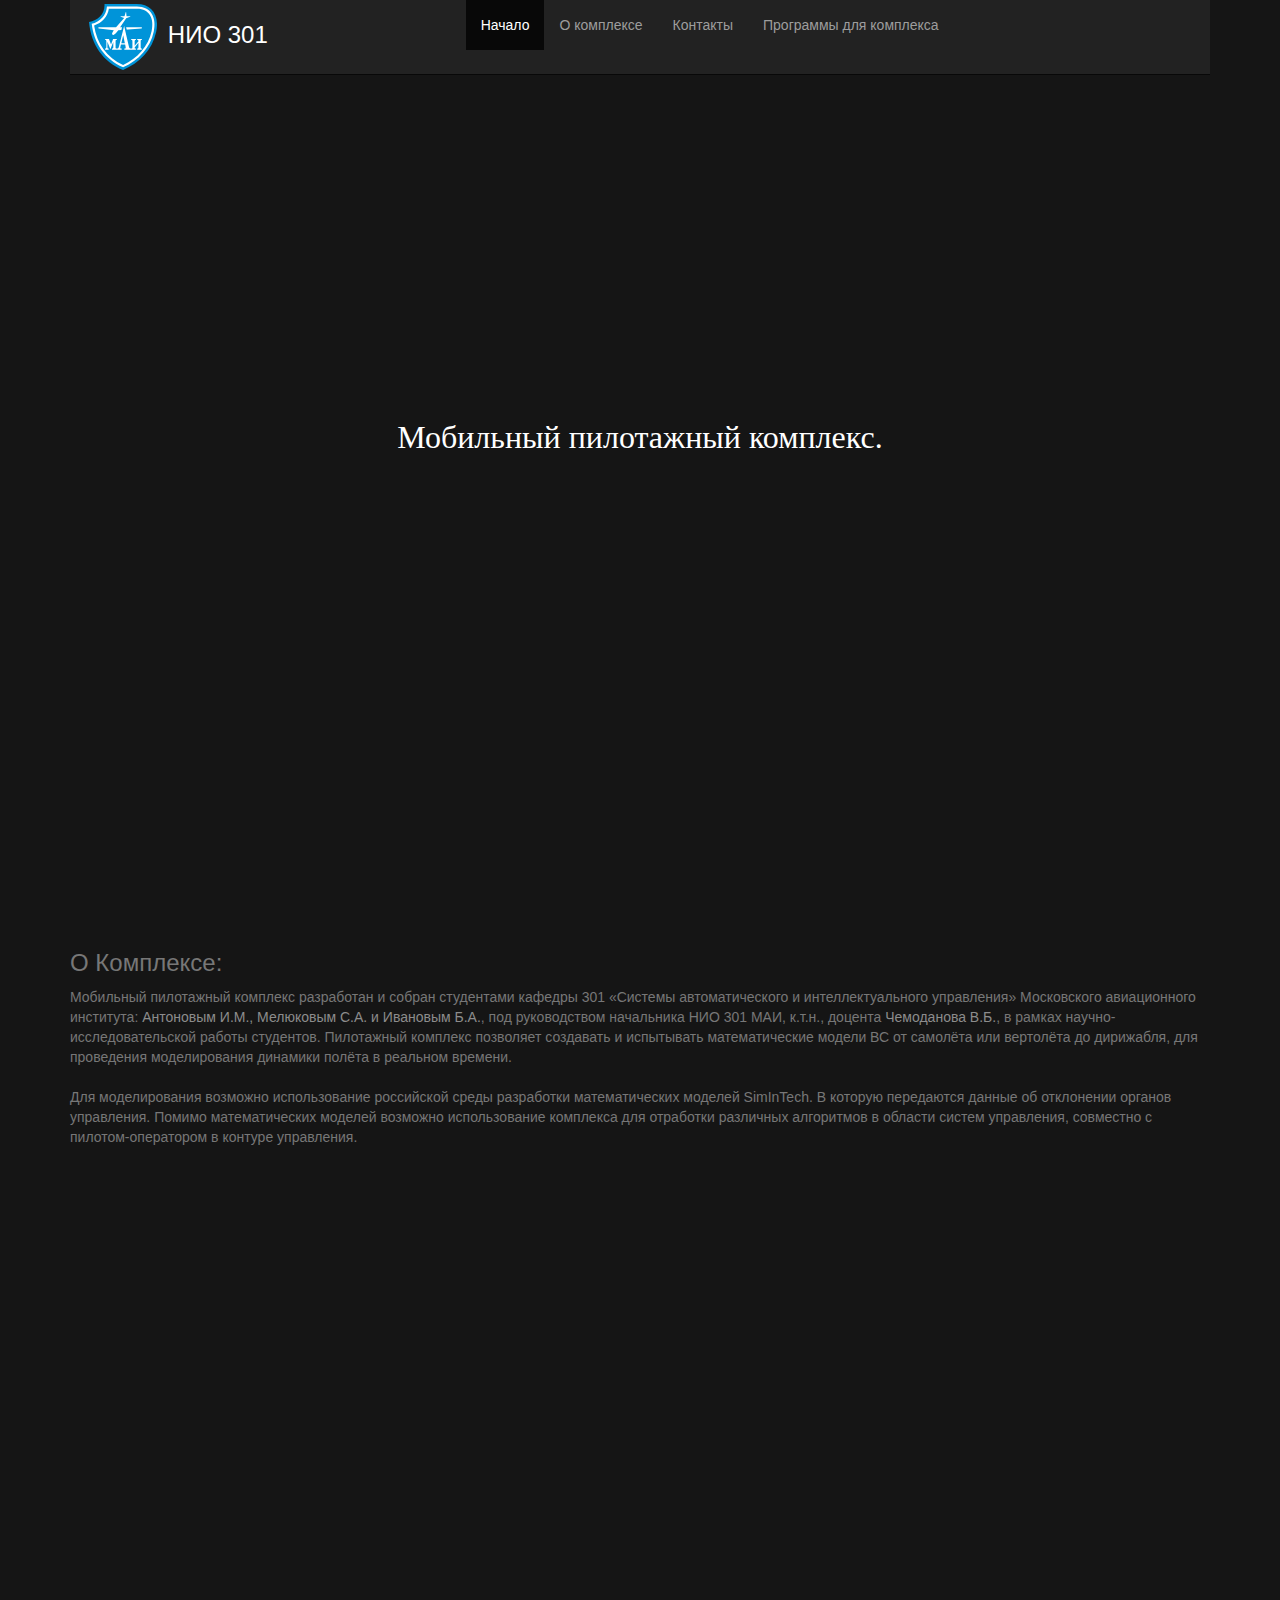
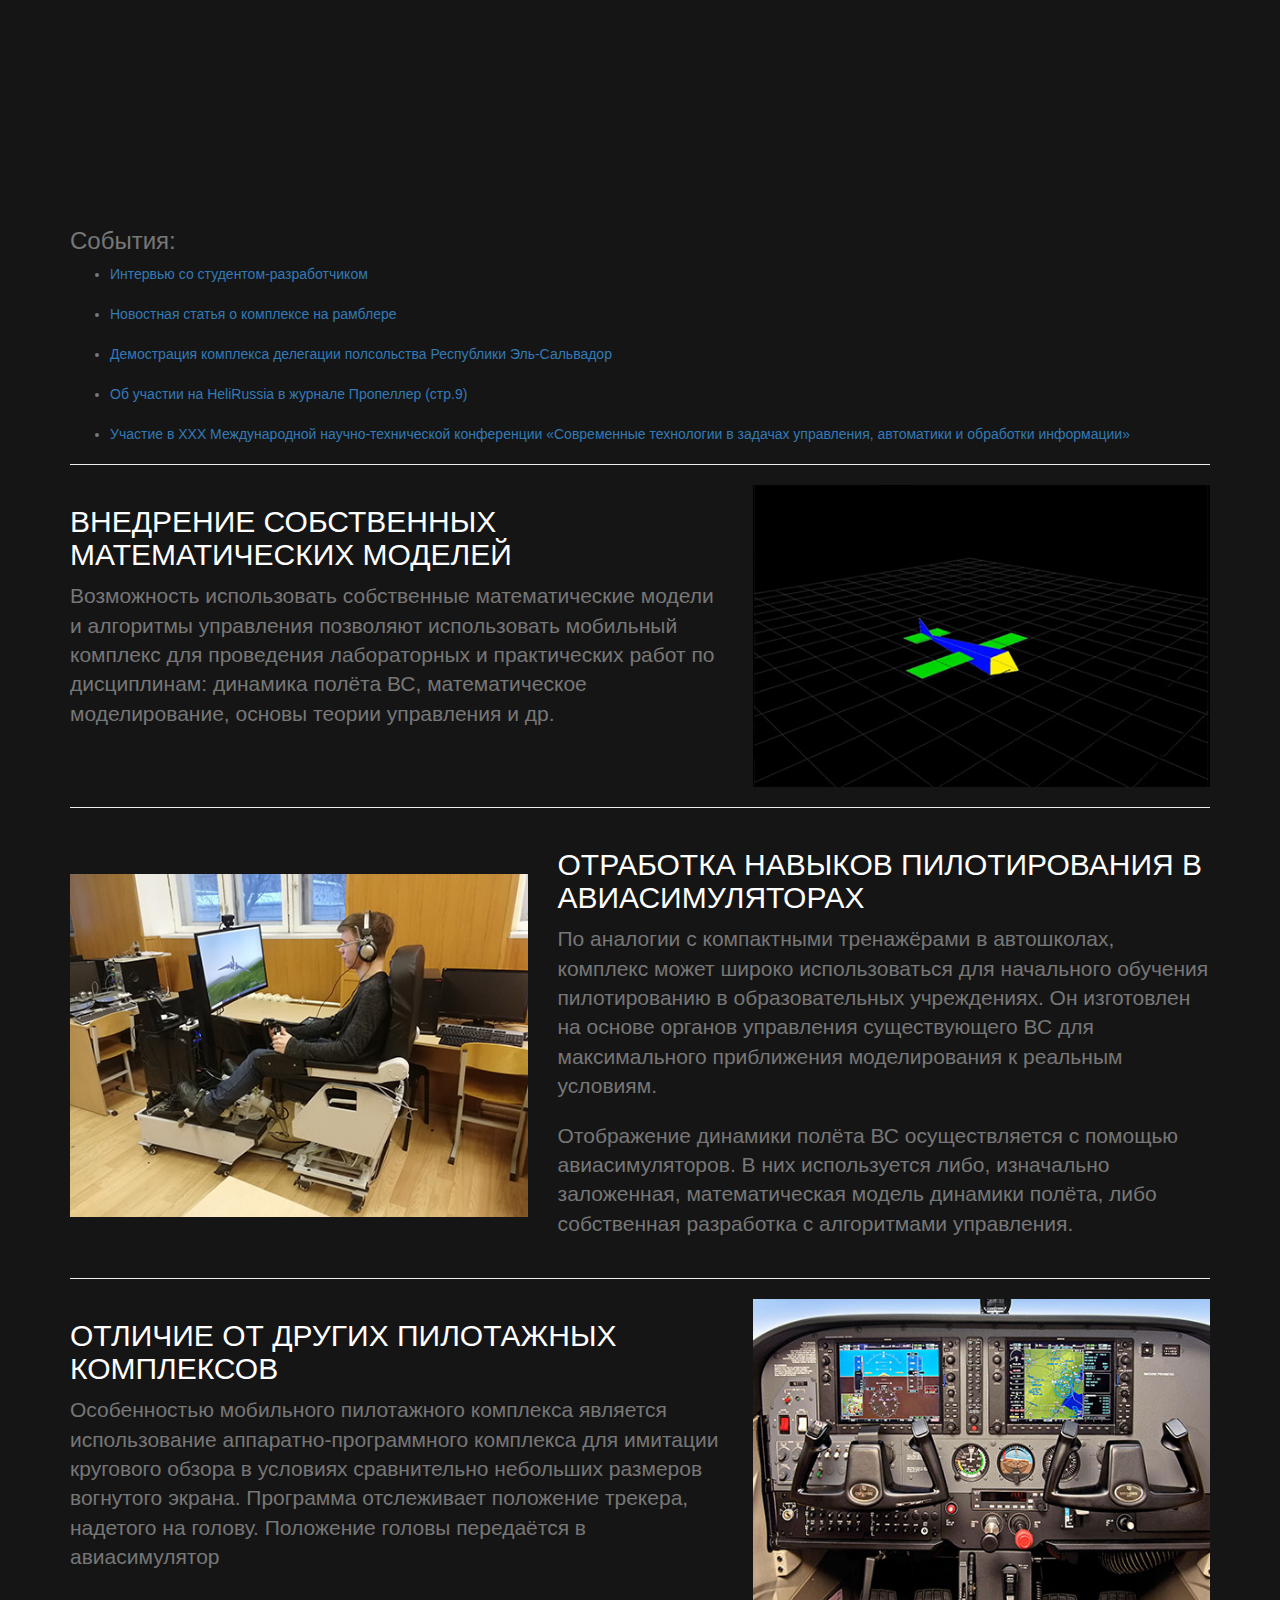
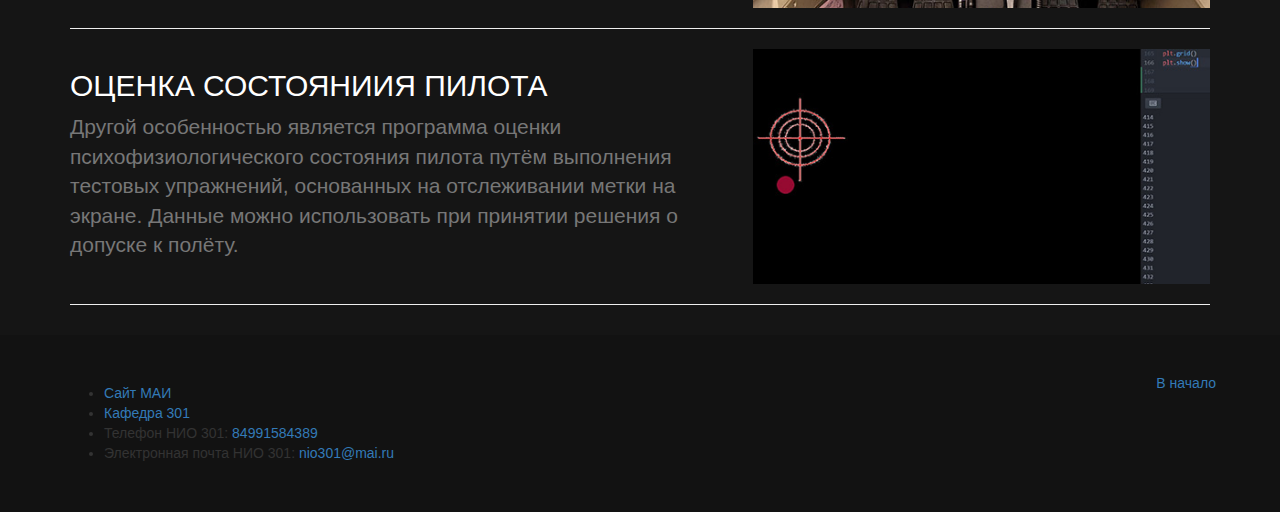
==== index.html @ 94197218 "." ====
<!DOCTYPE html>
<html lang="ru"><head><meta http-equiv="Content-Type" content="text/html; charset=UTF-8">

    <meta http-equiv="X-UA-Compatible" content="IE=edge">
    <meta name="viewport" content="width=device-width, initial-scale=1">
    <meta name="description" content="Мобильный пилотажный комплекс разработан и собран студентами кафедры
  301 «Системы автоматического и интеллектуального управления» Московского авиационного института: Антоновым И.М., Мелюковым С.А., Ивановым
  Б.А., под руководством начальника НИО 301 МАИ,
  к.т.н., доцента Чемоданова В.Б., в рамках научно-исследовательской работы
  студентов. Разработчики: Антонов И.М., Мелюков С.А., Иванов Б.А.">
    <meta name="author" content="">
    <link rel="shortcut icon" href="source/img/icon.svg">
    <title>Мобильный пилотажный комплекс</title>
    <link href="./source/bootstrap.min.css" rel="stylesheet">
    <!-- Custom styles-->
    <link href="./source/style.css" rel="stylesheet">
  <style id="holderjs-style" type="text/css"></style>
  <!-- NAVBAR
================================================== -->
  <body>
<main class=".bg-secondary">
    <div class="navbar-wrapper">
      <div class="container">

        <div class="navbar navbar-inverse navbar-static-top" role="navigation">
          <div class="container">
            <div class="navbar-header">
              <button type="button" class="navbar-toggle" data-toggle="collapse" data-target=".navbar-collapse">
                <span class="sr-only">Навигация</span>
                <span class="icon-bar"></span>
                <span class="icon-bar"></span>
                <span class="icon-bar"></span>
              </button>
                <div class="our_label"><nobr>
                  <a href="https://mai.ru/education/control/301/">
                    <img class="navbar_icon" src="source/img/icon.svg"></img>
                  </a>
                  НИО 301</nobr>
                </div>
            </div>
            <div class="navbar-collapse collapse">
              <ul class="nav navbar-nav">
                <li class="active"><a href="#">Начало</a></li>
                <li><a href="#about">О комплексе</a></li>
                <li><a href="#contacts">Контакты</a></li>
                <li><a href="source/soft">Программы для комплекса</a></li>
              </ul>
            </div>
          </div>
        </div>

      </div>
    </div>


    <!-- main place -->
    <div class="bg-image">
      <div class="bg_text">
        Мобильный пилотажный комплекс.
      </div>
</div>

    <div class="container marketing">

<!-- end of main place -->

<div class="text-muted">
  <a name="about"></a>
  <h3>О Комплексе:</h3>
  Мобильный пилотажный комплекс разработан и собран студентами кафедры
301 «Системы автоматического и интеллектуального управления» Московского авиационного института: <b style="color:#8c8c8c; font-weight: normal;">Антоновым И.М., Мелюковым С.А. и Ивановым
Б.А.</b>, под руководством начальника НИО 301 МАИ,
к.т.н., доцента <b style="color:#8c8c8c; font-weight: normal;">Чемоданова В.Б.</b>, в рамках научно-исследовательской работы
студентов.
Пилотажный комплекс позволяет создавать и испытывать математические модели ВС от самолёта или вертолёта до дирижабля,
для проведения моделирования динамики полёта в реальном времени. <br><br>Для
моделирования возможно использование российской среды разработки математических моделей SimInTech. В которую передаются данные об отклонении
органов управления.
Помимо математических моделей возможно использование комплекса для отработки различных алгоритмов в области
систем управления, совместно с пилотом-оператором в контуре управления.<br>
<br>
  <div class="embed-responsive embed-responsive-16by9">
    <iframe class="embed-responsive-item" src="https://www.youtube-nocookie.com/embed/XgXAdwEvJyI" allowfullscreen></iframe>
  </div>

<h3>События:</h3>
<ul>
    <li>
        <a href="https://m.vk.com/wall-43965091_2901" target="_blank">Интервью со студентом-разработчиком</a>
    </li>
<br>
    <li>
        <a href="https://news.rambler.ru/education/46600232-studenty-mai-sozdali-stend-dlya-modelirovaniya-poleta-v-realnom-vremeni/" target="_blank">Новостная статья о комплексе на рамблере</a>
    </li>
<br>
    <li>
        <a href="https://mai.ru/press/news/detail.php?ID=120794" target="_blank">Демострация комплекса делегации полсольства Республики Эль-Сальвадор</a>
    </li>
<br>
    <li>
        <a href="./source/jun2021_preview.pdf" target="_blank">Об участии на HeliRussia в журнале Пропеллер (стр.9)</a>
    </li>
<br>
    <li>
        <a href="https://mai.ru/press/news/detail.php?ID=160320" target="_blank">Участие в ХХХ Международной научно-технической конференции «Современные технологии в задачах управления, автоматики и обработки информации»</a>
    </li>
</ul>
</div>
      <hr class="featurette-divider">

      <div class="row featurette">
        <div class="col-md-7">
          <h2 style="color: white;">ВНЕДРЕНИЕ СОБСТВЕННЫХ
МАТЕМАТИЧЕСКИХ МОДЕЛЕЙ </h2>
          <p class="lead text-muted">Возможность использовать собственные
математические модели и алгоритмы
управления позволяют использовать
мобильный комплекс для проведения лабораторных и
практических работ по дисциплинам: динамика полёта ВС, математическое моделирование, основы теории управления и
др. </p>
        </div>
        <div class="col-md-5">
          <img class="featurette-image img-responsive" alt="500x500" src="./source/img/superjet.jpg">
        </div>
      </div>

      <hr class="featurette-divider">

      <div class="row featurette">
        <div class="col-md-5">
          <div class="coll">
            <img class="featurette-image img-responsive" alt="500x500" src="./source/img/maneken.jpg">
          </div>
        </div>
        <div class="col-md-7">
          <h2 style="color: white;">ОТРАБОТКА НАВЫКОВ ПИЛОТИРОВАНИЯ В АВИАСИМУЛЯТОРАХ</h2>
          <p class="lead text-muted">По аналогии с компактными тренажёрами в автошколах, комплекс может широко
использоваться для начального обучения
пилотированию в образовательных учреждениях. Он изготовлен на основе органов управления существующего ВС
для максимального приближения моделирования к реальным условиям.</p>
<p class="lead text-muted">
  Отображение динамики полёта ВС осуществляется с помощью авиасимуляторов.
В них используется либо, изначально заложенная, математическая модель динамики
полёта, либо собственная разработка с алгоритмами управления.
</p>
          </div>
      </div>

      <hr class="featurette-divider">

      <div class="row featurette">
        <div class="col-md-7">
          <h2 style="color: white;">ОТЛИЧИЕ ОТ ДРУГИХ ПИЛОТАЖНЫХ КОМПЛЕКСОВ </h2>
          <p class="lead text-muted">Особенностью мобильного пилотажного комплекса является использование аппаратно-программного комплекса для имитации кругового обзора в условиях сравнительно небольших размеров
вогнутого экрана. Программа отслеживает положение трекера, надетого на голову.
Положение головы передаётся в авиасимулятор</p>
        </div>
        <div class="col-md-5">
          <img class="featurette-image img-responsive" data-src="holder.js/500x500/auto" alt="500x500" src="./source/img/panel.jpg">
        </div>
      </div>

      <hr class="featurette-divider">

      <div class="row featurette">
        <div class="col-md-7">
          <h2 style="color: white;">ОЦЕНКА
СОСТОЯНИИЯ ПИЛОТА </h2>
          <p class="lead text-muted">Другой особенностью является программа оценки психофизиологического
состояния пилота путём выполнения тестовых упражнений, основанных на отслеживании метки на экране. Данные
можно использовать при принятии решения о допуске к полёту.</p>
        </div>
        <div class="col-md-5">

          <img class="featurette-image img-responsive" alt="500x500" src="./source/img/psih.jpg">
        </div>
      </div>

      <hr class="featurette-divider">
      <div class="enter">      </div>
</main>


      <!-- FOOTER -->
      <footer>
        <p class="pull-right"><a href="#">В начало</a></p>
        <p>
          <a name="contacts"></a>
          <ul class="">
          <li class=""><a href="https://mai.ru/">Сайт МАИ</a></li>
          <li class=""><a href="https://mai.ru/education/control/301/">Кафедра 301</a></li>
          <li class="">Телефон НИО 301:<a href="tel: 84991584389">  84991584389 </a></li>
          <li class="">Электронная почта НИО 301:<a href="mailto: nio301@mai.ru"> nio301@mai.ru </a></li>
        <!--  <li class=""><a href="https://www.youtube.com/channel/UCE5ucvNwFBMnjo5HoUFiuNw">Канал 301 кафедры на YouTube</i></a></li> -->
        </ul>
          </p>
      </footer>



    <script src="./source/jquery.min.js"></script>
    <script src="./source/bootstrap.min.js"></script>
---- source/style.css ----
body
{
  background-color: black;
}
main
{
  background-color: #151515;
}
.navbar_icon
{
  width: 20%;
  padding: 1%;
}
.our_label
{
  font-size: x-large;
  color: white;
}

div.bg-image
{
  text-align: center;

  background-image: url('../source/img/pilot.jpg');
  background-repeat: no-repeat;
  background-size: cover;
  width: 100%;
  height: 90vh;
  margin-bottom: 2%;
}
.bg_text
{
    font-family: 'Times New Roman', Times, serif;
  padding-top: 25%;
  color: white;
  font-size: xx-large !important;
}

footer
{
  padding-top: 3%;
  padding-bottom: 3%;
  padding-left: 5%;
  padding-right: 5%;
  margin-top: -2%;
  background-color: #121212;
}
hr
{
  background-color: black;
}
.enter
{
  height: 4vh;
}
@media screen and (min-width: 1000px) {
  .coll
  {
    margin-top: 10%;
  }
}
@media screen and (max-width: 600px) {
  .coll
  {
    margin-top: 0%;
  }
  div.bg-image{
     background-size: contain;
     width: 100%;
     height: 40vh;
     }
     footer
     {
       margin-top: -3%;
       padding:0%;
     }
     .our_label
     {
       font-size: large;
     }
     .bg_text
     {
       padding-top: 15%;
       color: white;
       font-size: x-large;
     }
@media screen and (max-width: 340px) {
  .coll
  {
    margin-top: 0%;
  }
  div.bg-image{
     background-size: contain;
     width: 100%;
     height: 40vh;
  }
  footer
  {
    margin-top: -3%;
  }
}
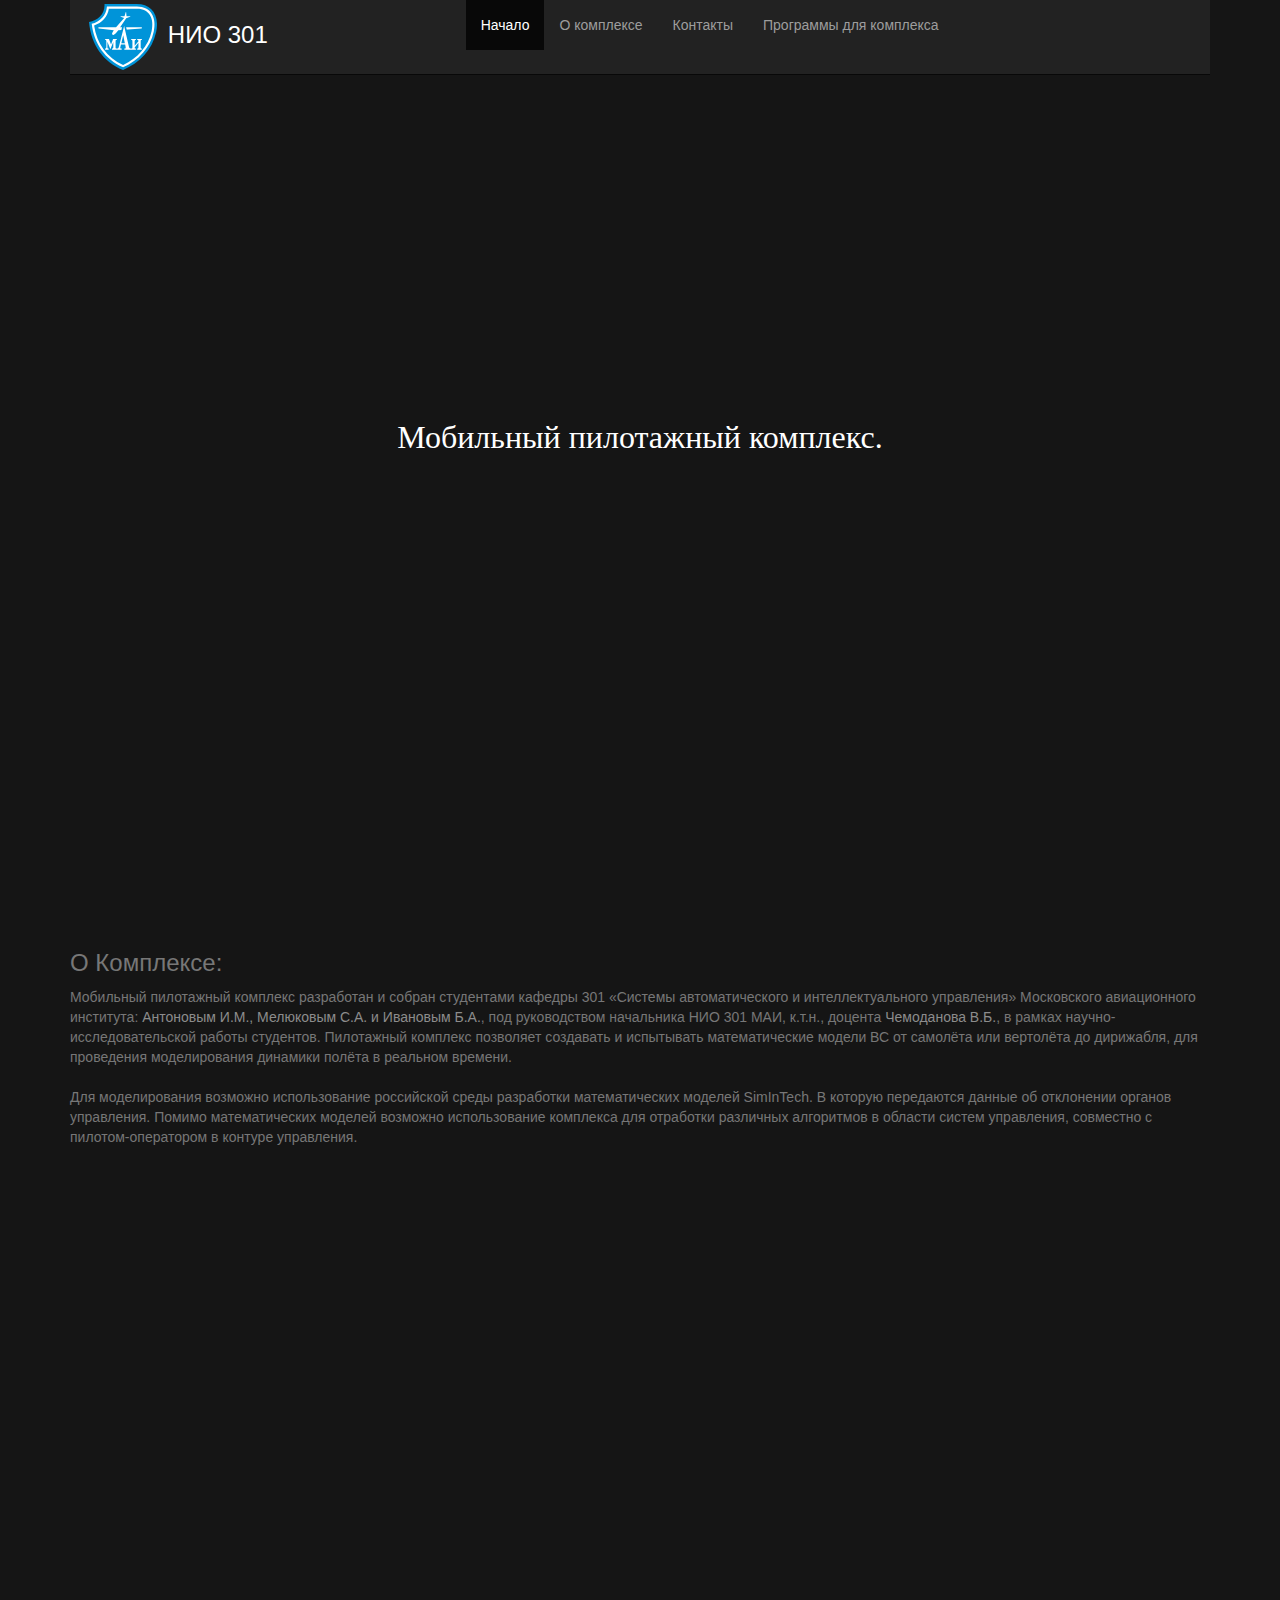
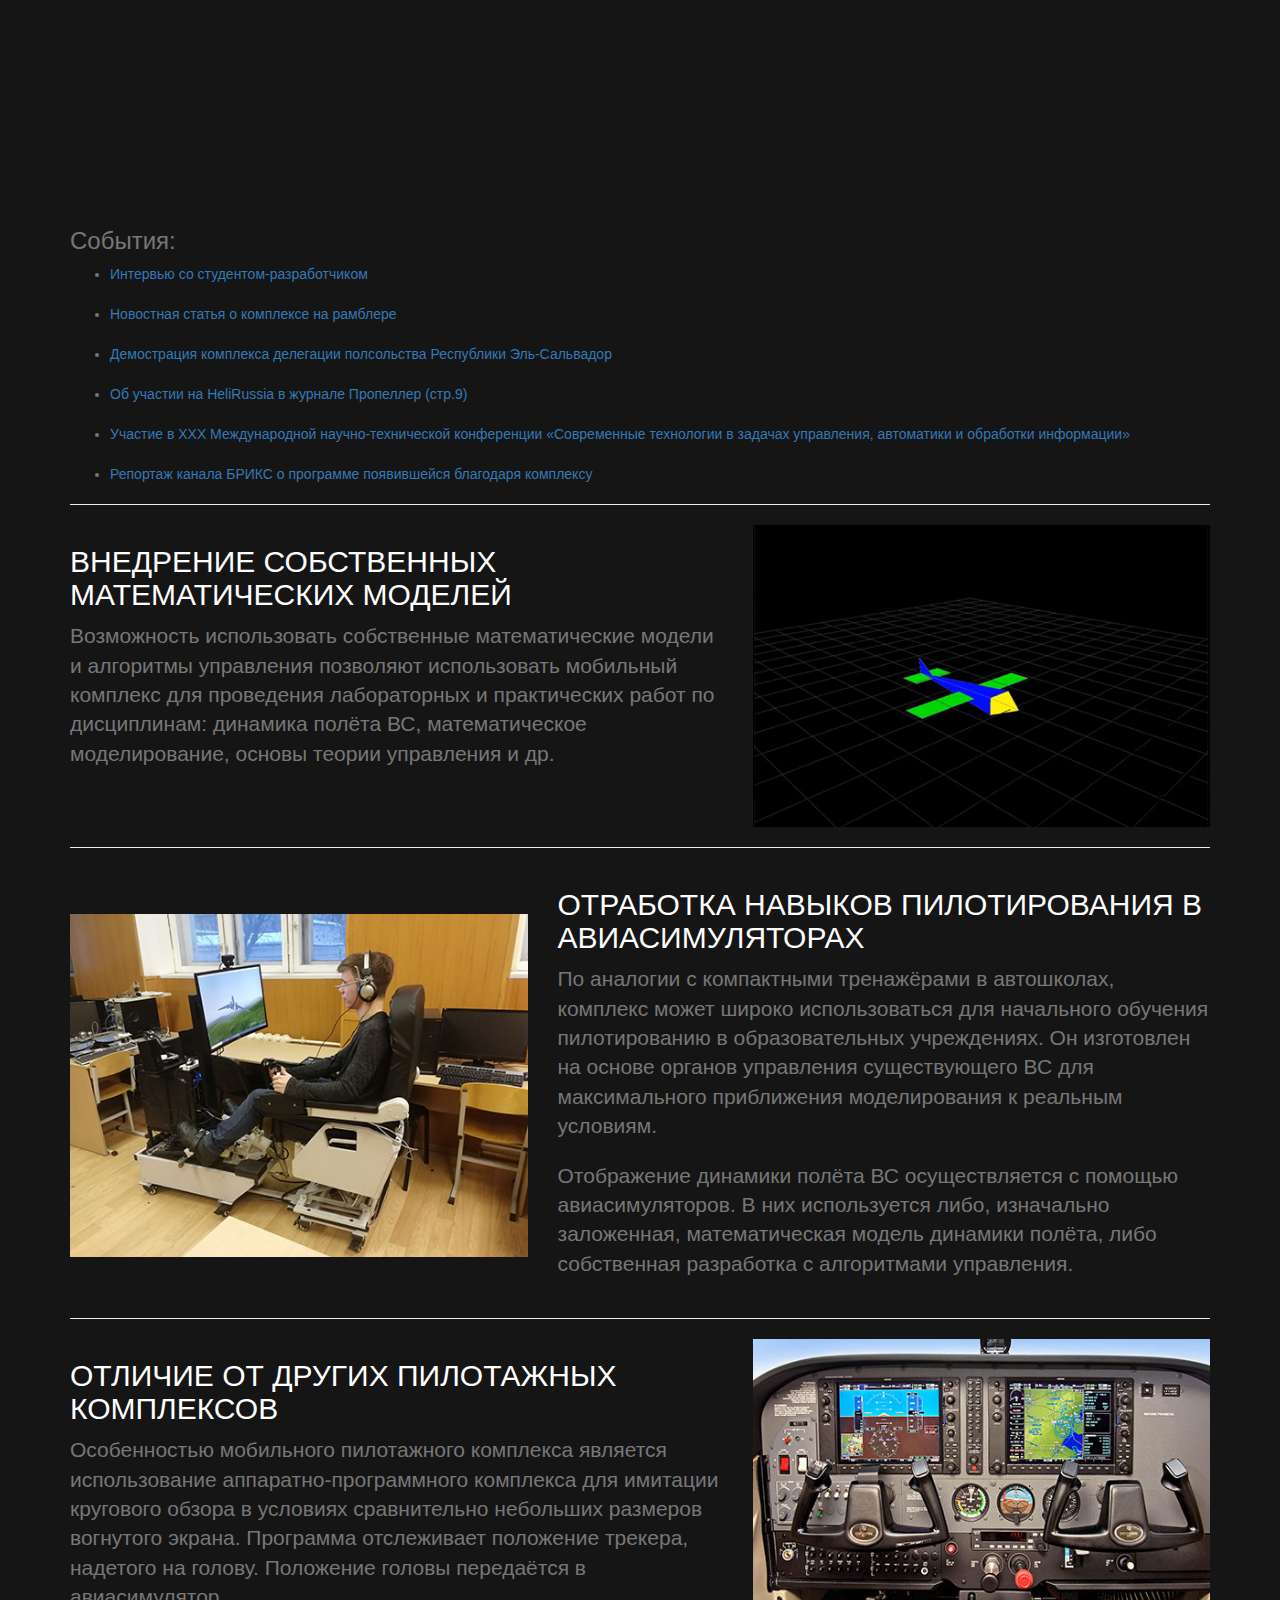
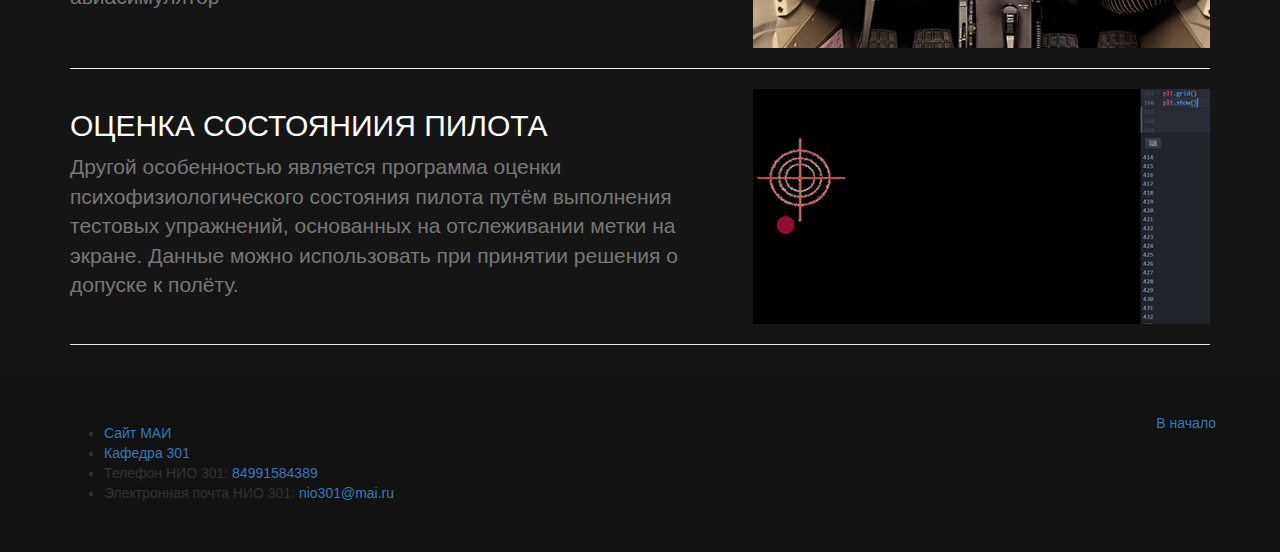
==== commit 7786bae8: "Update index.html" ====
--- a/index.html
+++ b/index.html
@@ -104,6 +104,10 @@
     <li>
         <a href="https://mai.ru/press/news/detail.php?ID=160320" target="_blank">Участие в ХХХ Международной научно-технической конференции «Современные технологии в задачах управления, автоматики и обработки информации»</a>
     </li>
+<br>
+    <li>
+        <a href="https://tvbrics.com/shows/v-mai-razrabotali-unikalnuyu-diagnostiku-bolezney/" target="_blank">Репортаж канала БРИКС о программе появившейся благодаря комплексу</a>
+    </li>
 </ul>
 </div>
       <hr class="featurette-divider">
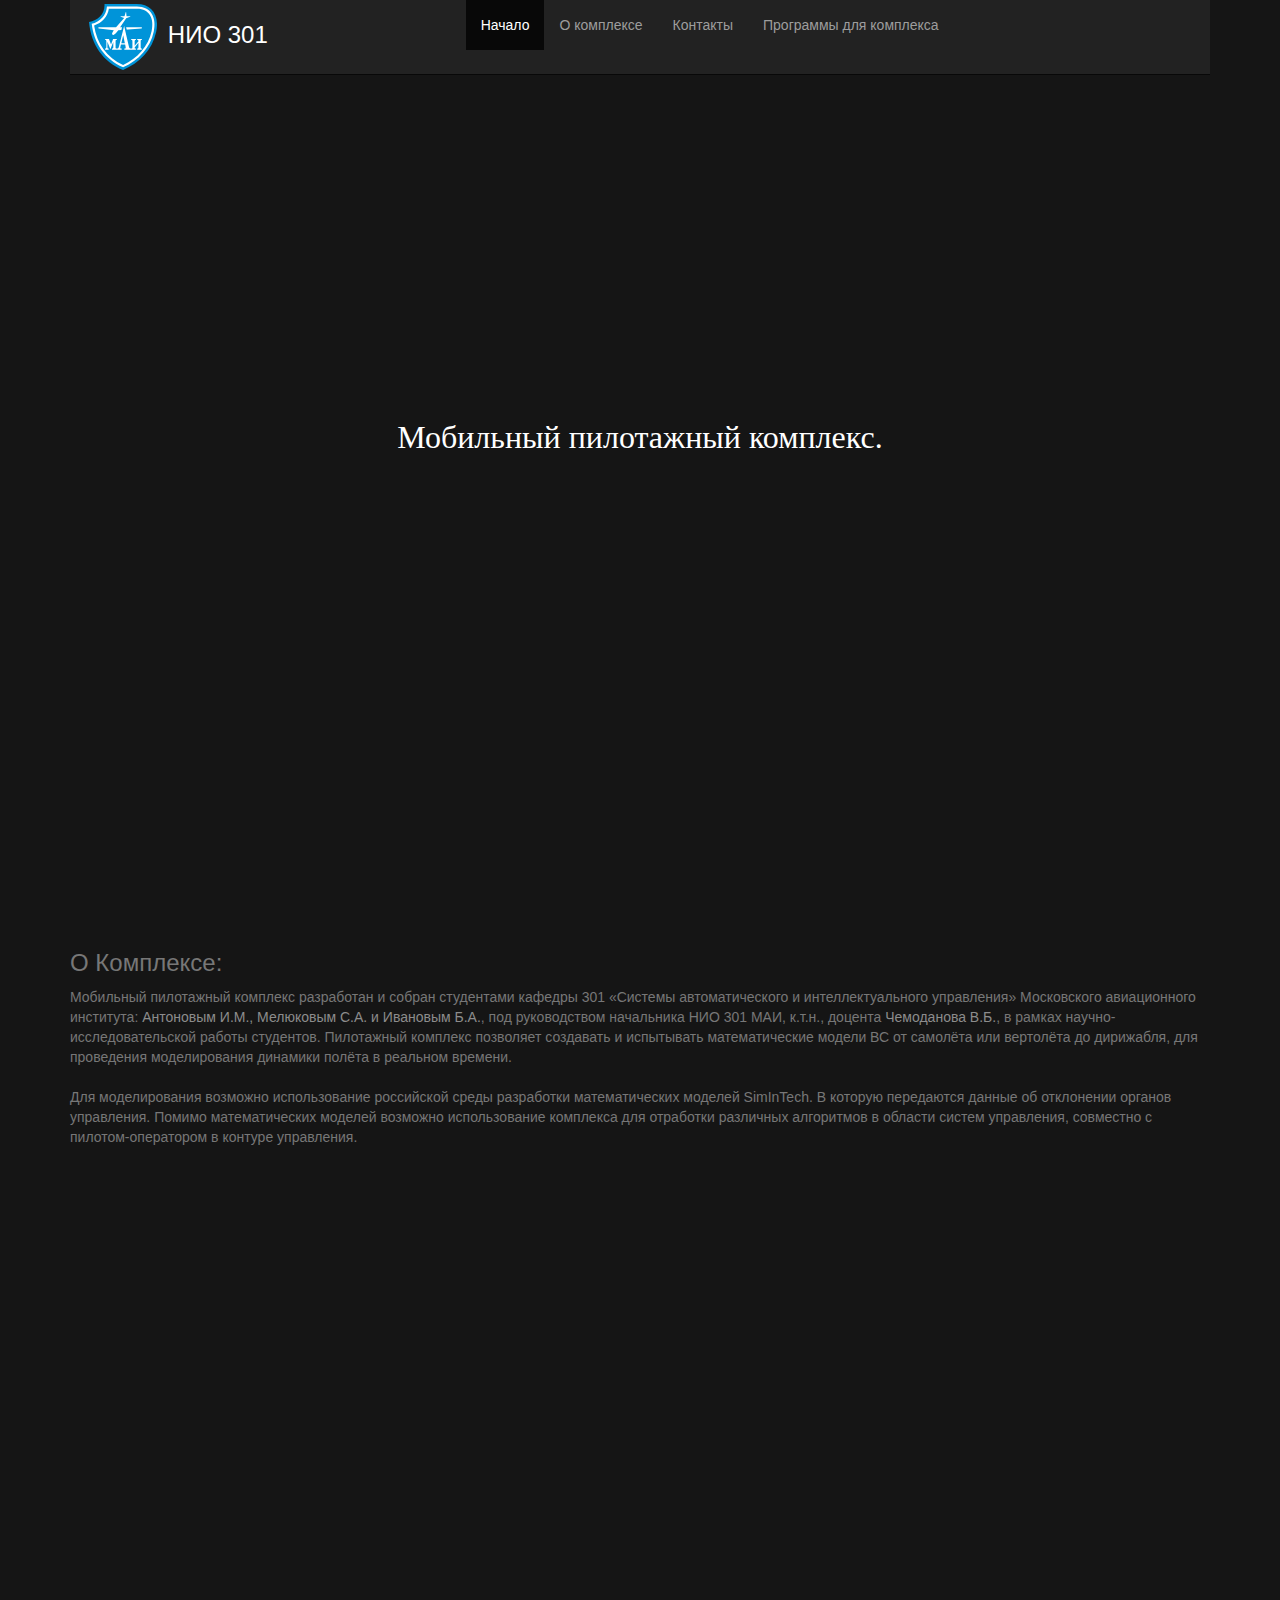
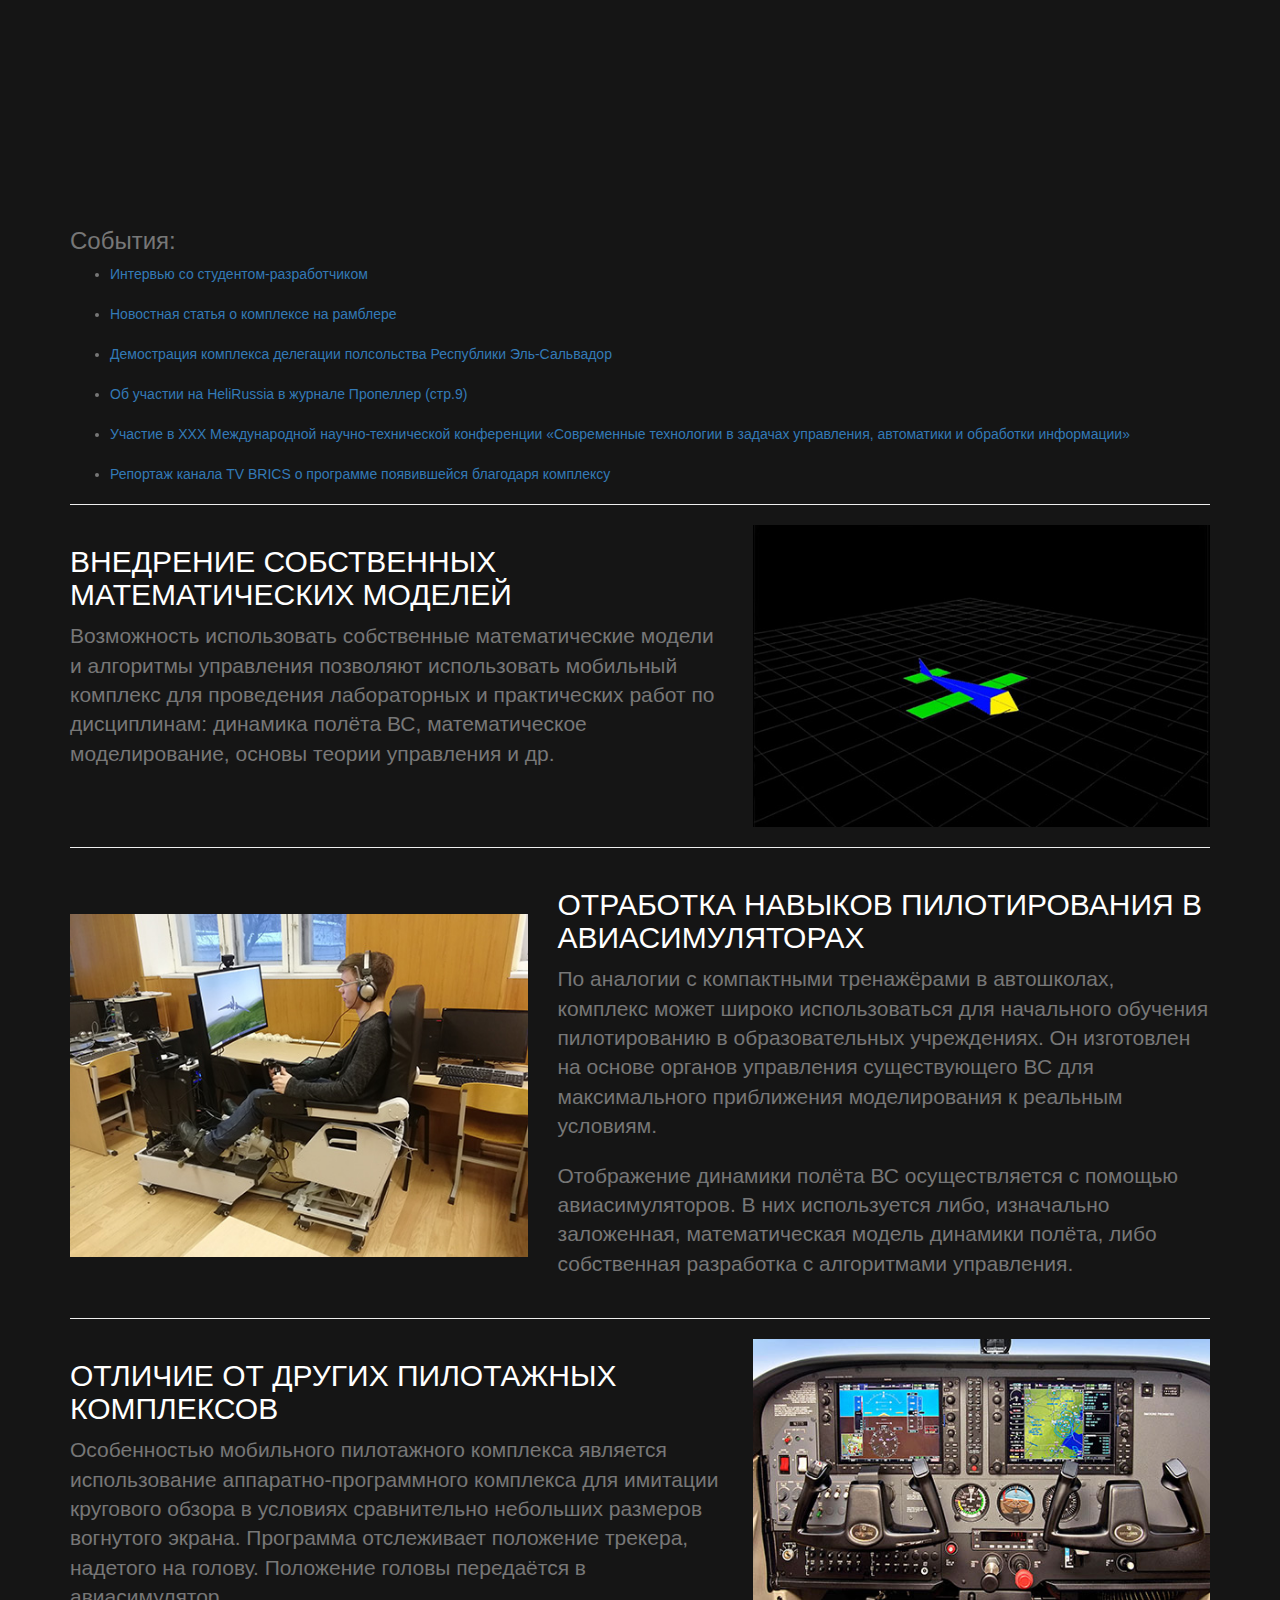
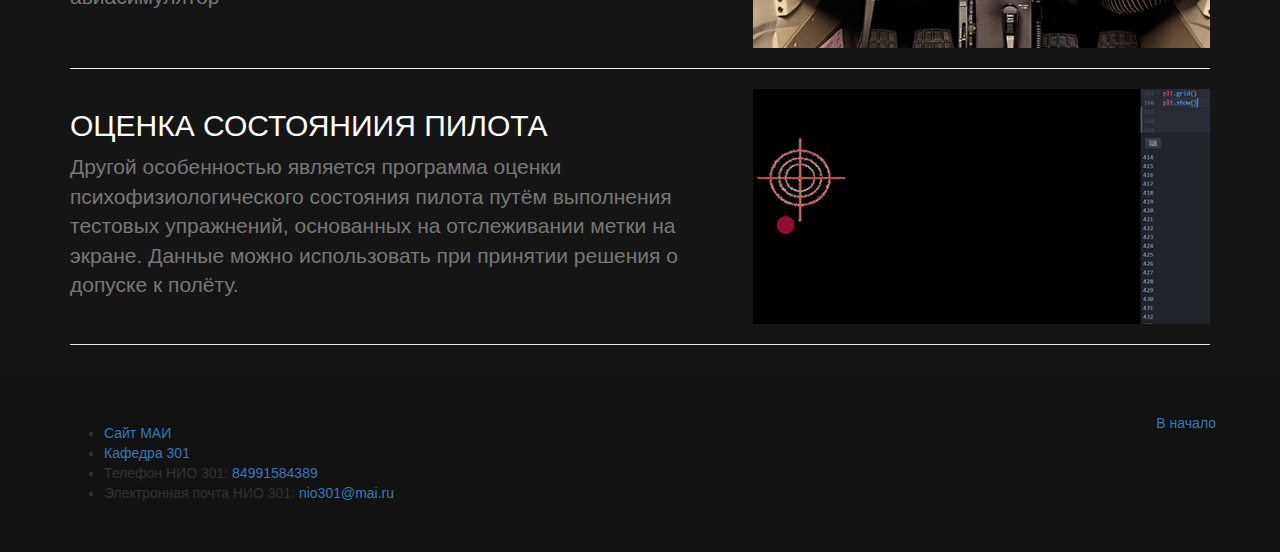
==== commit 52feb191: "Update index.html" ====
--- a/index.html
+++ b/index.html
@@ -106,7 +106,7 @@
     </li>
 <br>
     <li>
-        <a href="https://tvbrics.com/shows/v-mai-razrabotali-unikalnuyu-diagnostiku-bolezney/" target="_blank">Репортаж канала БРИКС о программе появившейся благодаря комплексу</a>
+        <a href="https://tvbrics.com/shows/v-mai-razrabotali-unikalnuyu-diagnostiku-bolezney/" target="_blank">Репортаж канала TV BRICS о программе появившейся благодаря комплексу</a>
     </li>
 </ul>
 </div>
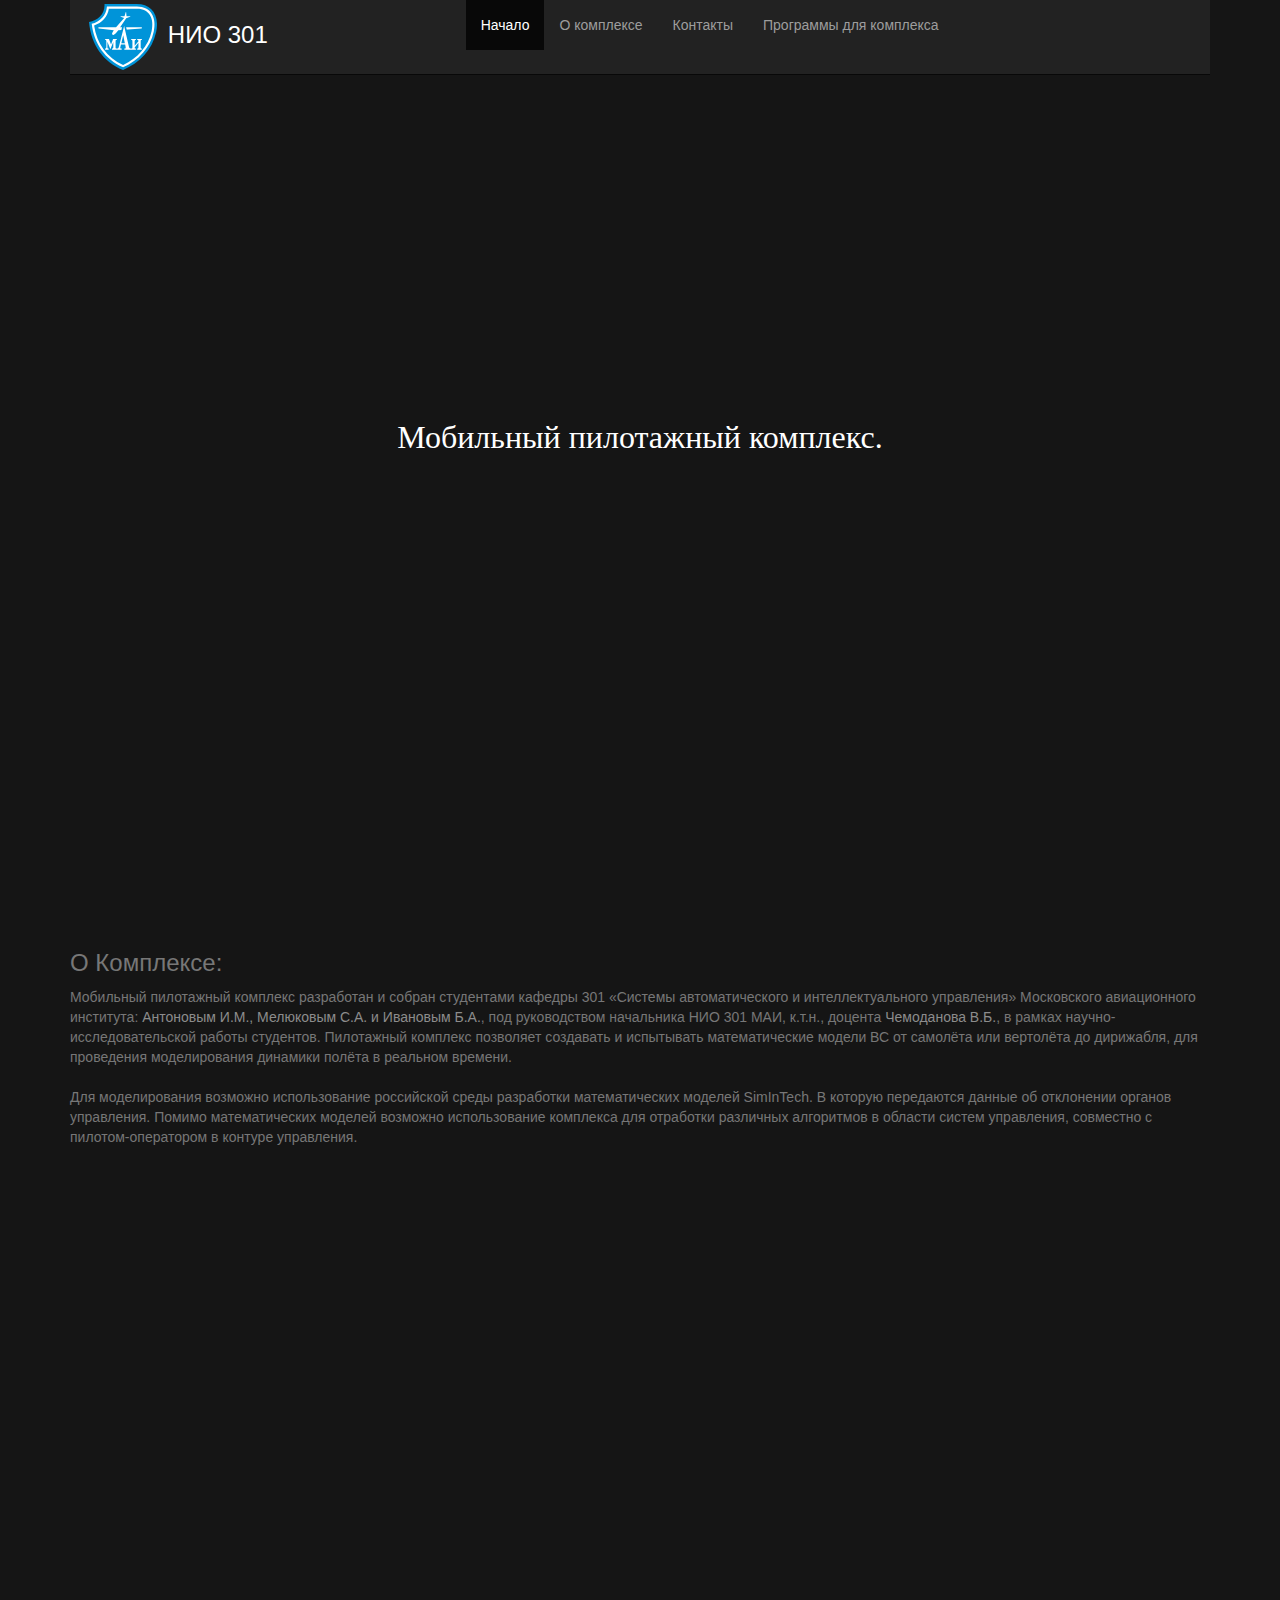
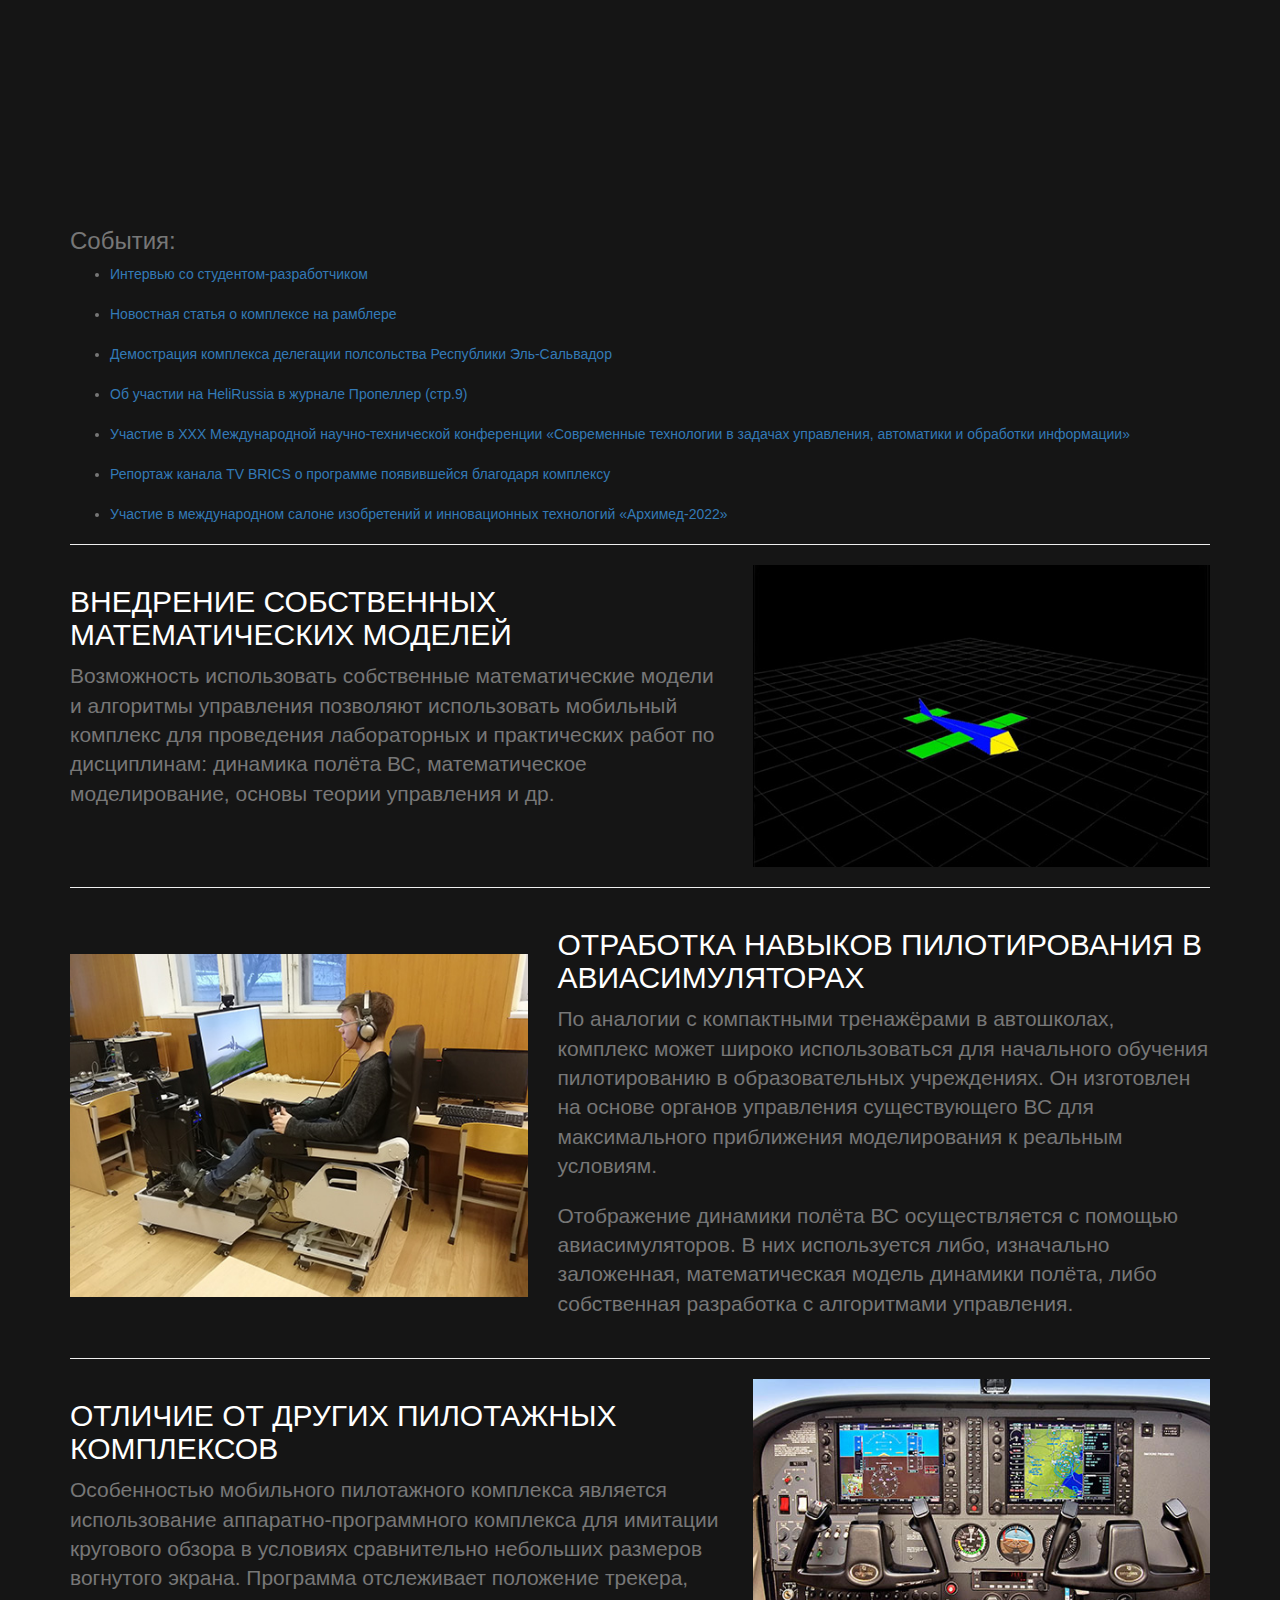
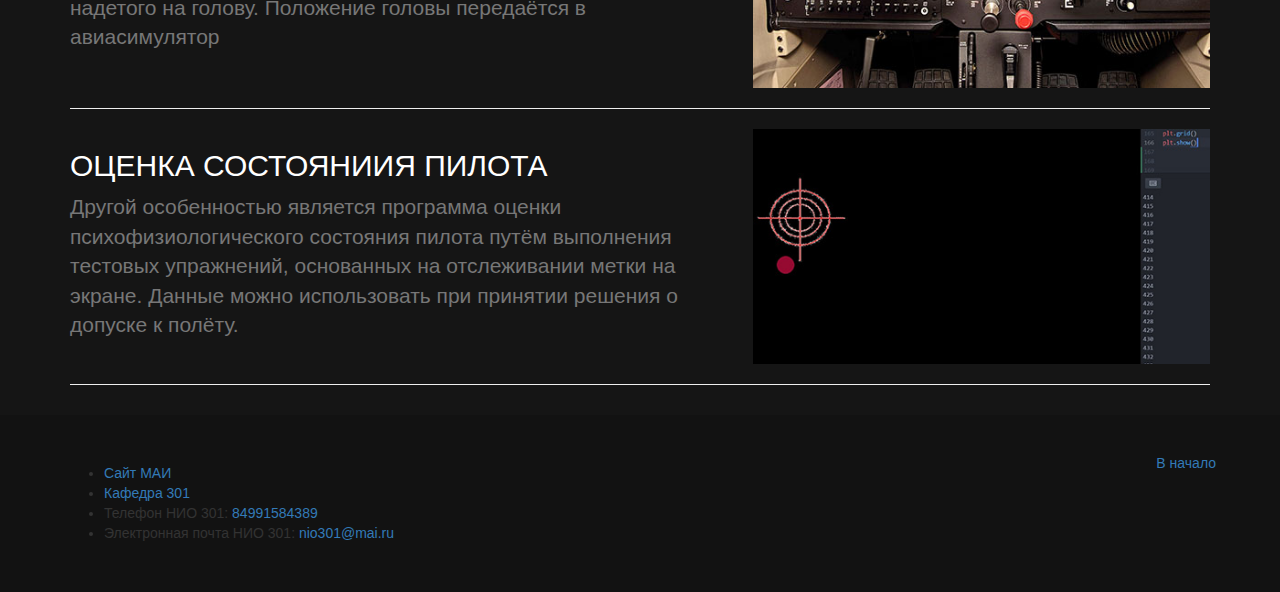
==== commit 98a133eb: "Update index.html" ====
--- a/index.html
+++ b/index.html
@@ -108,6 +108,10 @@
     <li>
         <a href="https://tvbrics.com/shows/v-mai-razrabotali-unikalnuyu-diagnostiku-bolezney/" target="_blank">Репортаж канала TV BRICS о программе появившейся благодаря комплексу</a>
     </li>
+<br>
+    <li>
+        <a href="https://mai.ru/press/news/detail.php?ID=164515" target="_blank">Участие в международном салоне изобретений и инновационных технологий «Архимед-2022»</a>
+    </li>
 </ul>
 </div>
       <hr class="featurette-divider">
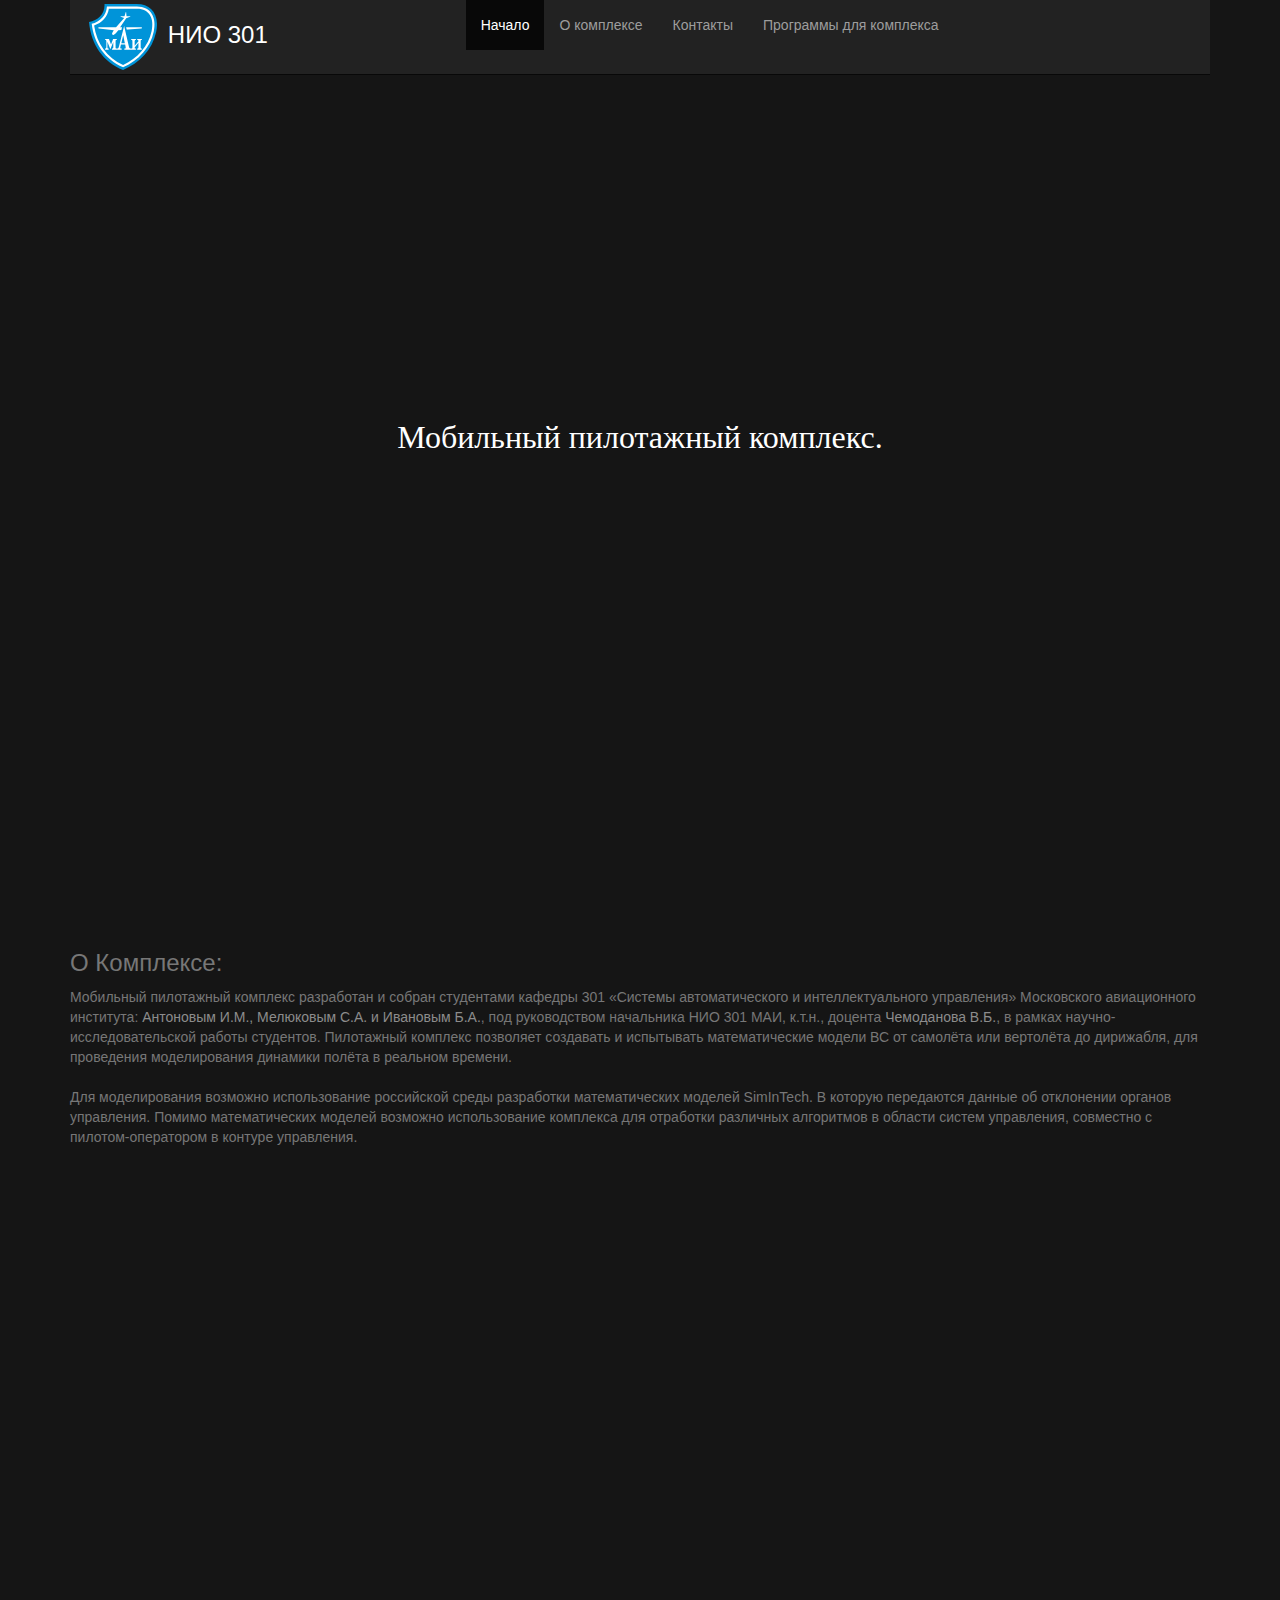
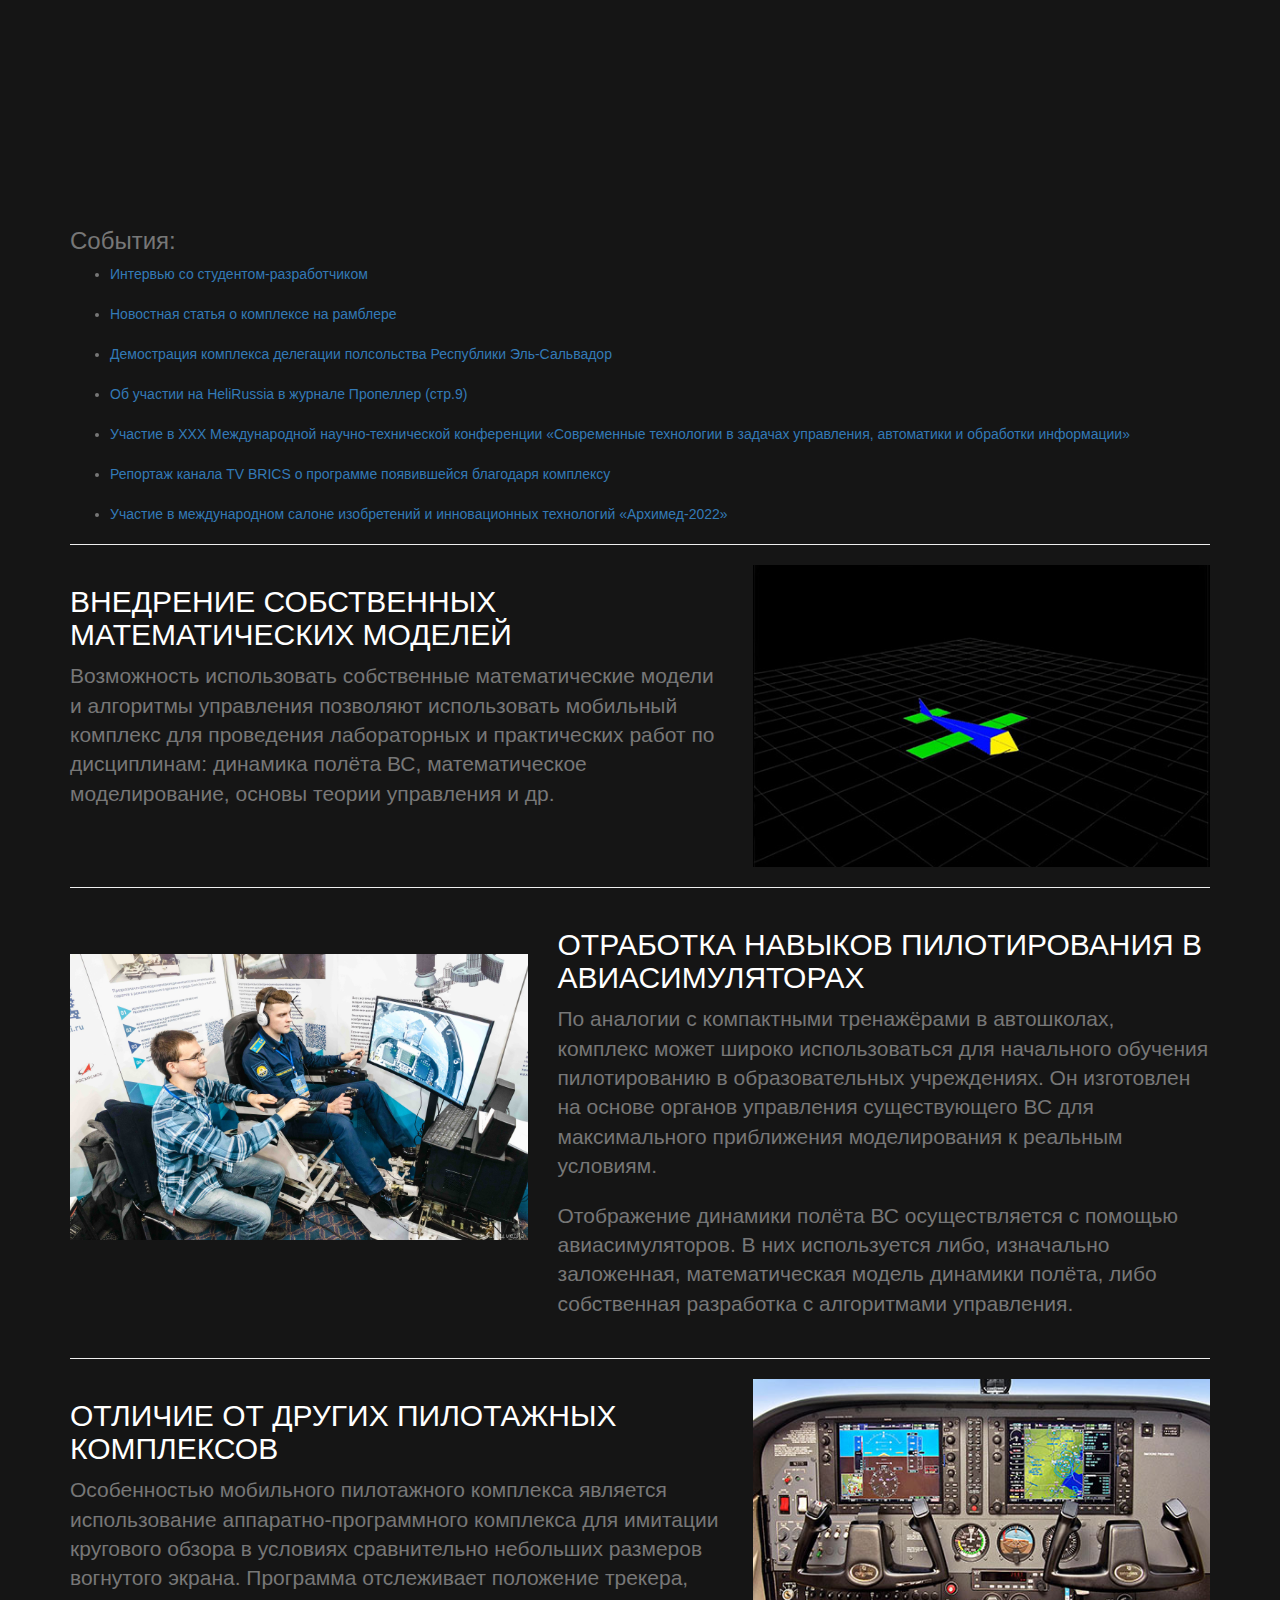
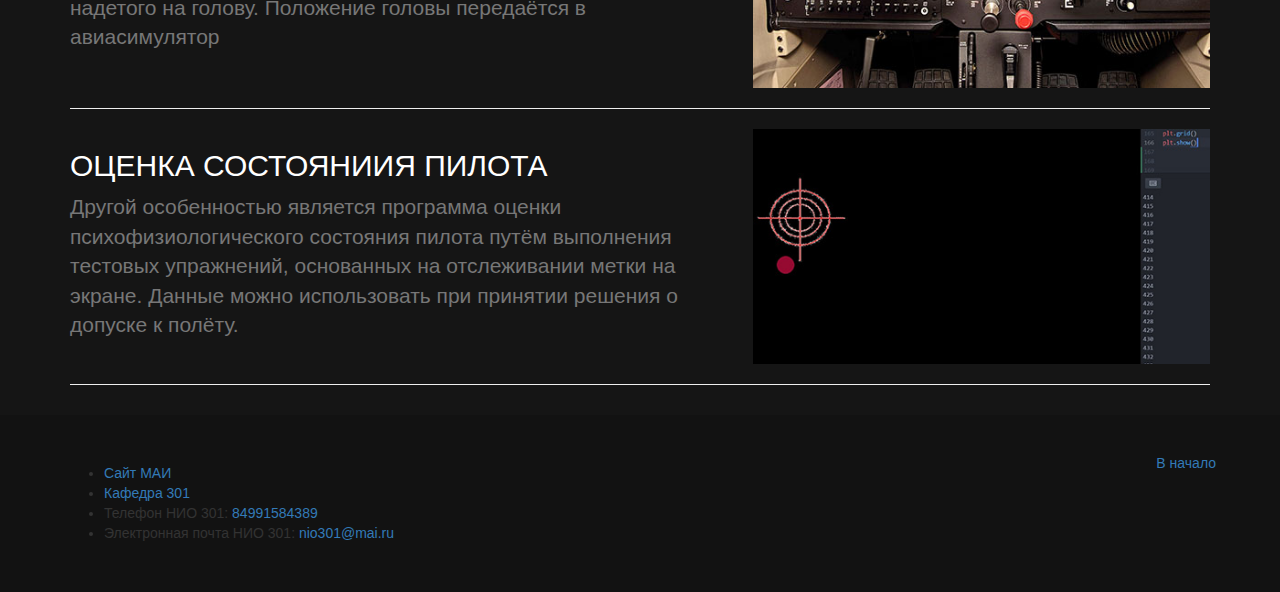
==== commit 861f2667: "Update index.html" ====
--- a/index.html
+++ b/index.html
@@ -137,7 +137,7 @@
       <div class="row featurette">
         <div class="col-md-5">
           <div class="coll">
-            <img class="featurette-image img-responsive" alt="500x500" src="./source/img/maneken.jpg">
+            <img class="featurette-image img-responsive" alt="500x500" src="./source/img/929bhASD-UY.jpg">
           </div>
         </div>
         <div class="col-md-7">
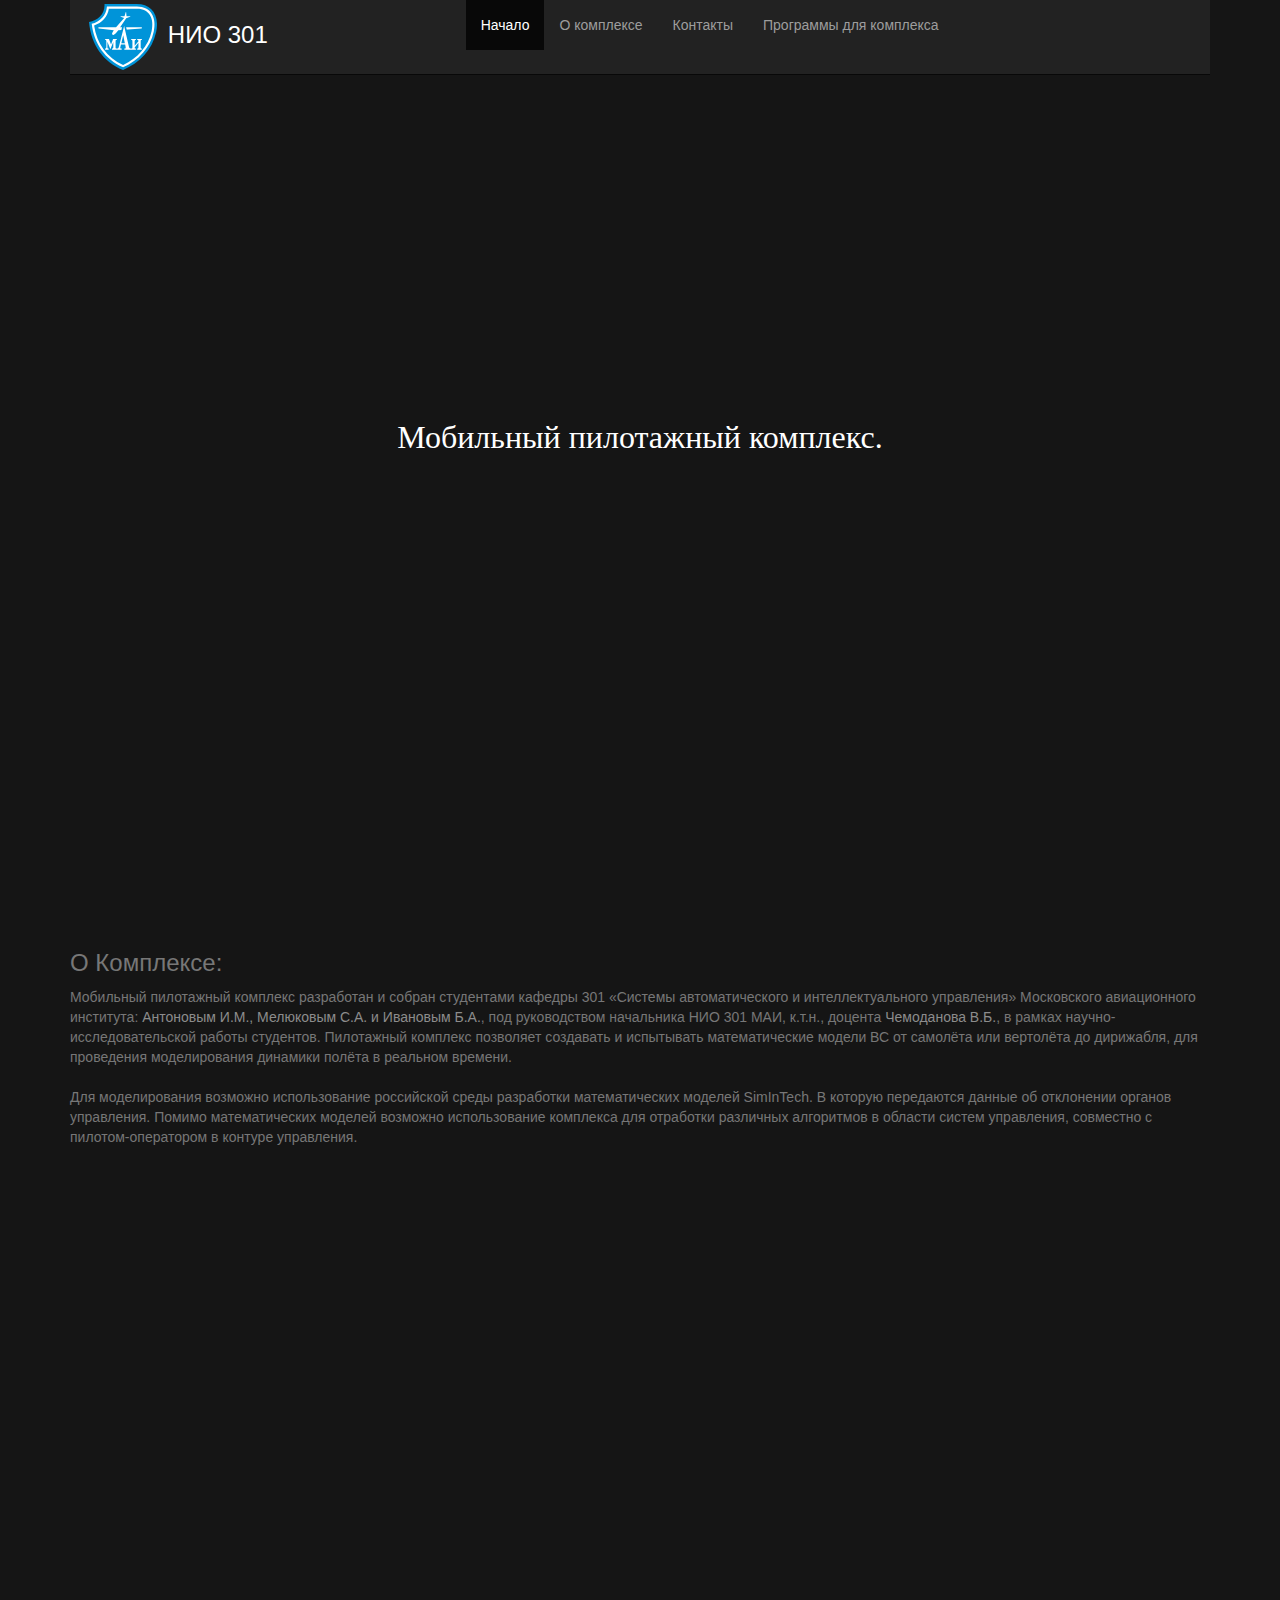
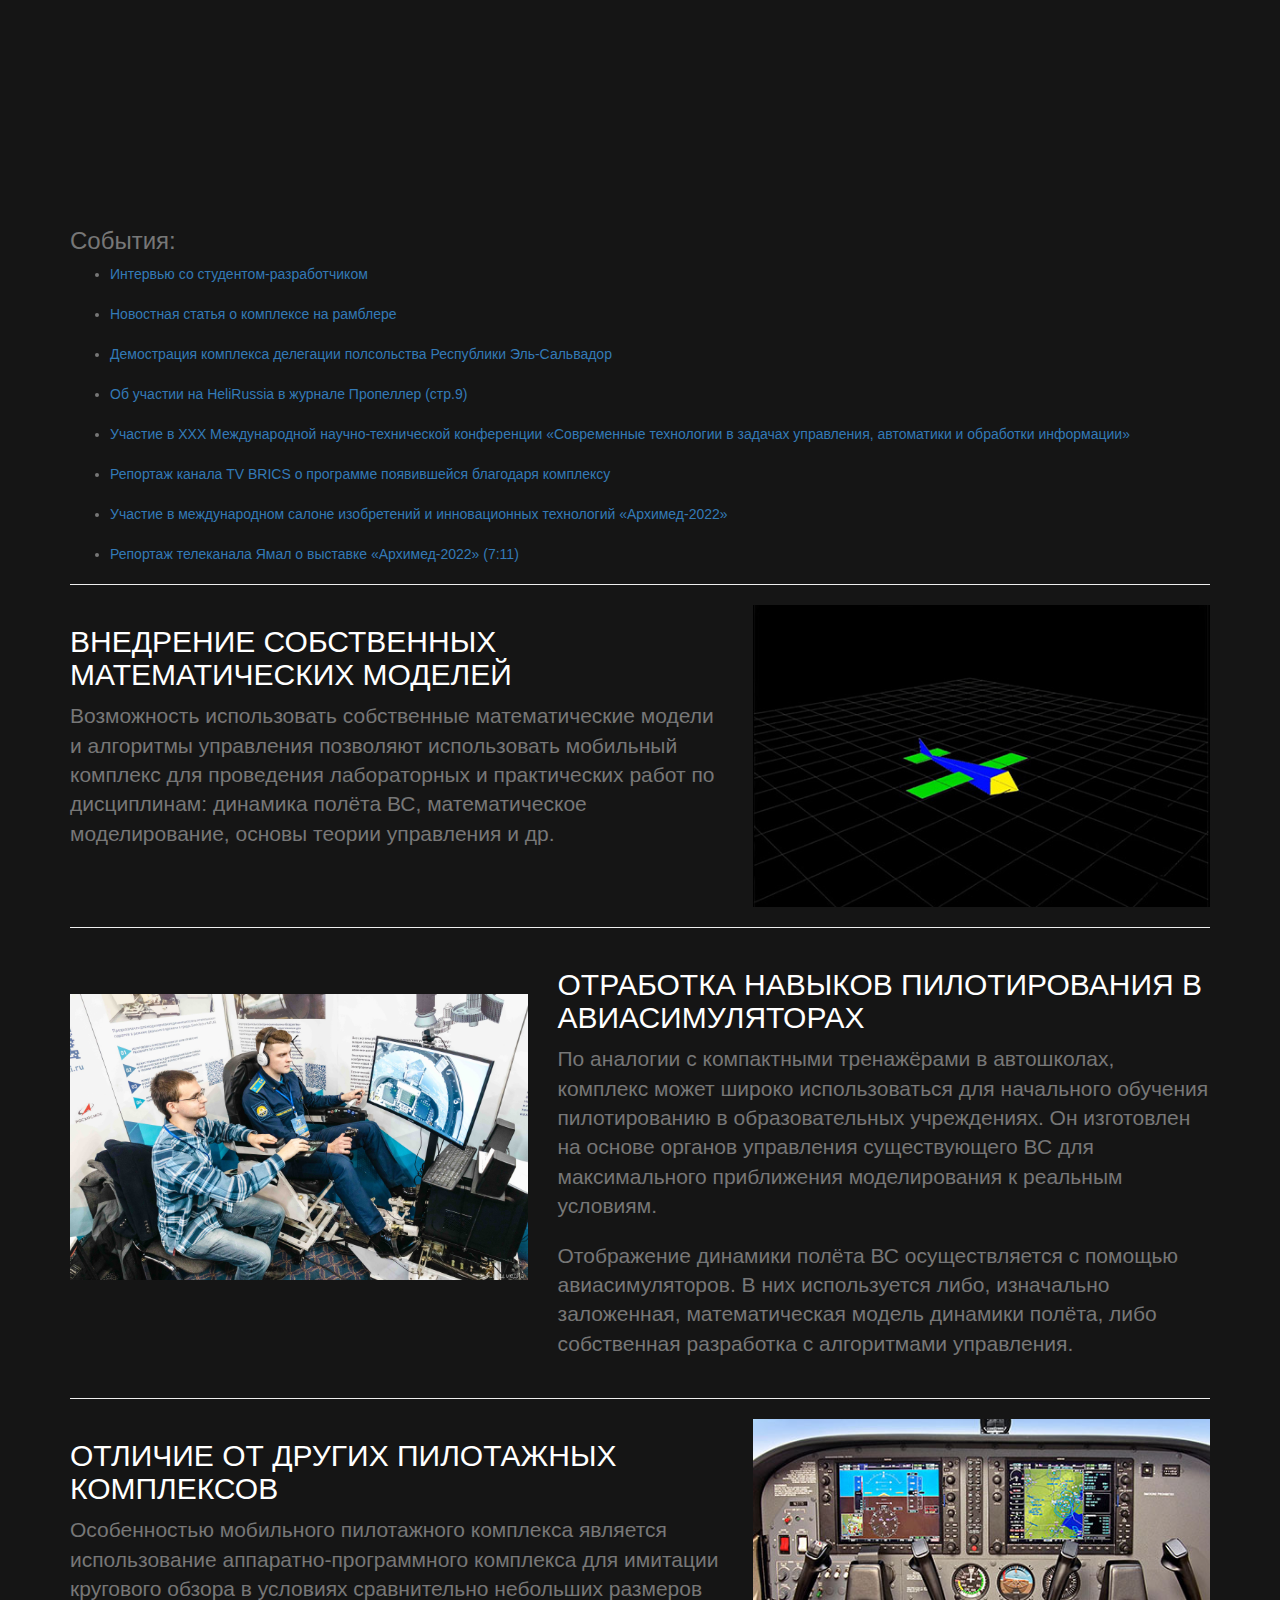
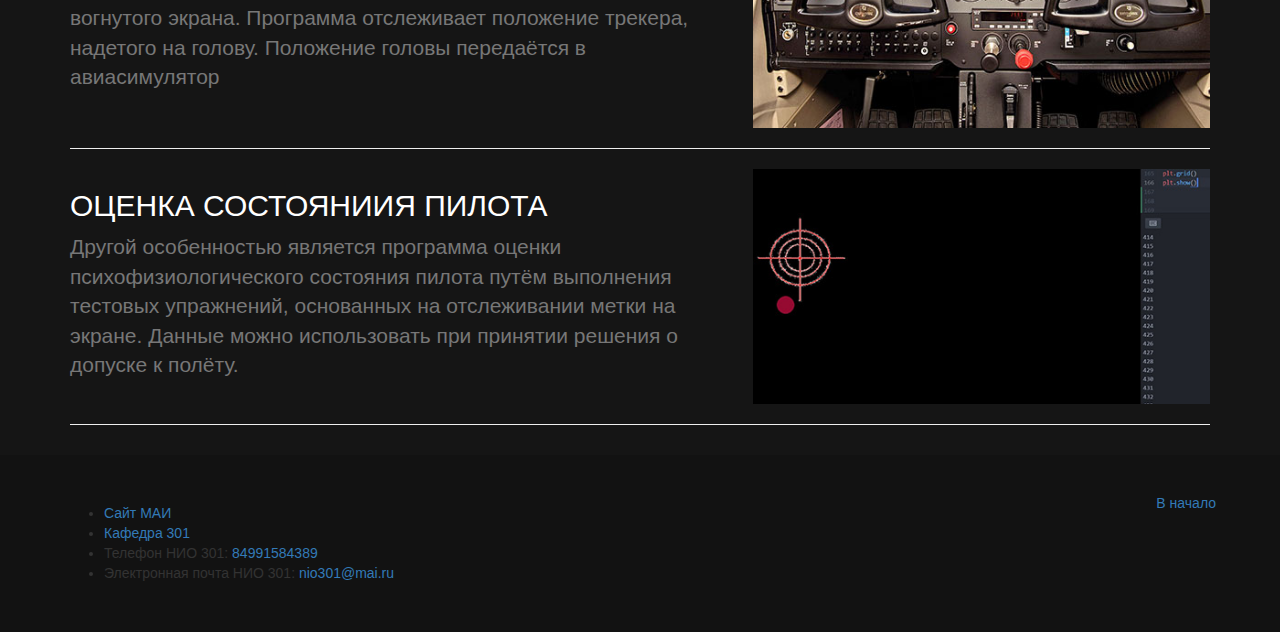
==== commit 4fcafdaa: "Update index.html" ====
--- a/index.html
+++ b/index.html
@@ -112,6 +112,12 @@
     <li>
         <a href="https://mai.ru/press/news/detail.php?ID=164515" target="_blank">Участие в международном салоне изобретений и инновационных технологий «Архимед-2022»</a>
     </li>
+<br>
+    <li>
+        <a href="https://vk.com/video-70131412_456256801?t=7m10s" target="_blank">Репортаж телеканала Ямал о выставке «Архимед-2022» (7:11)</a>
+    </li>
+
+
 </ul>
 </div>
       <hr class="featurette-divider">
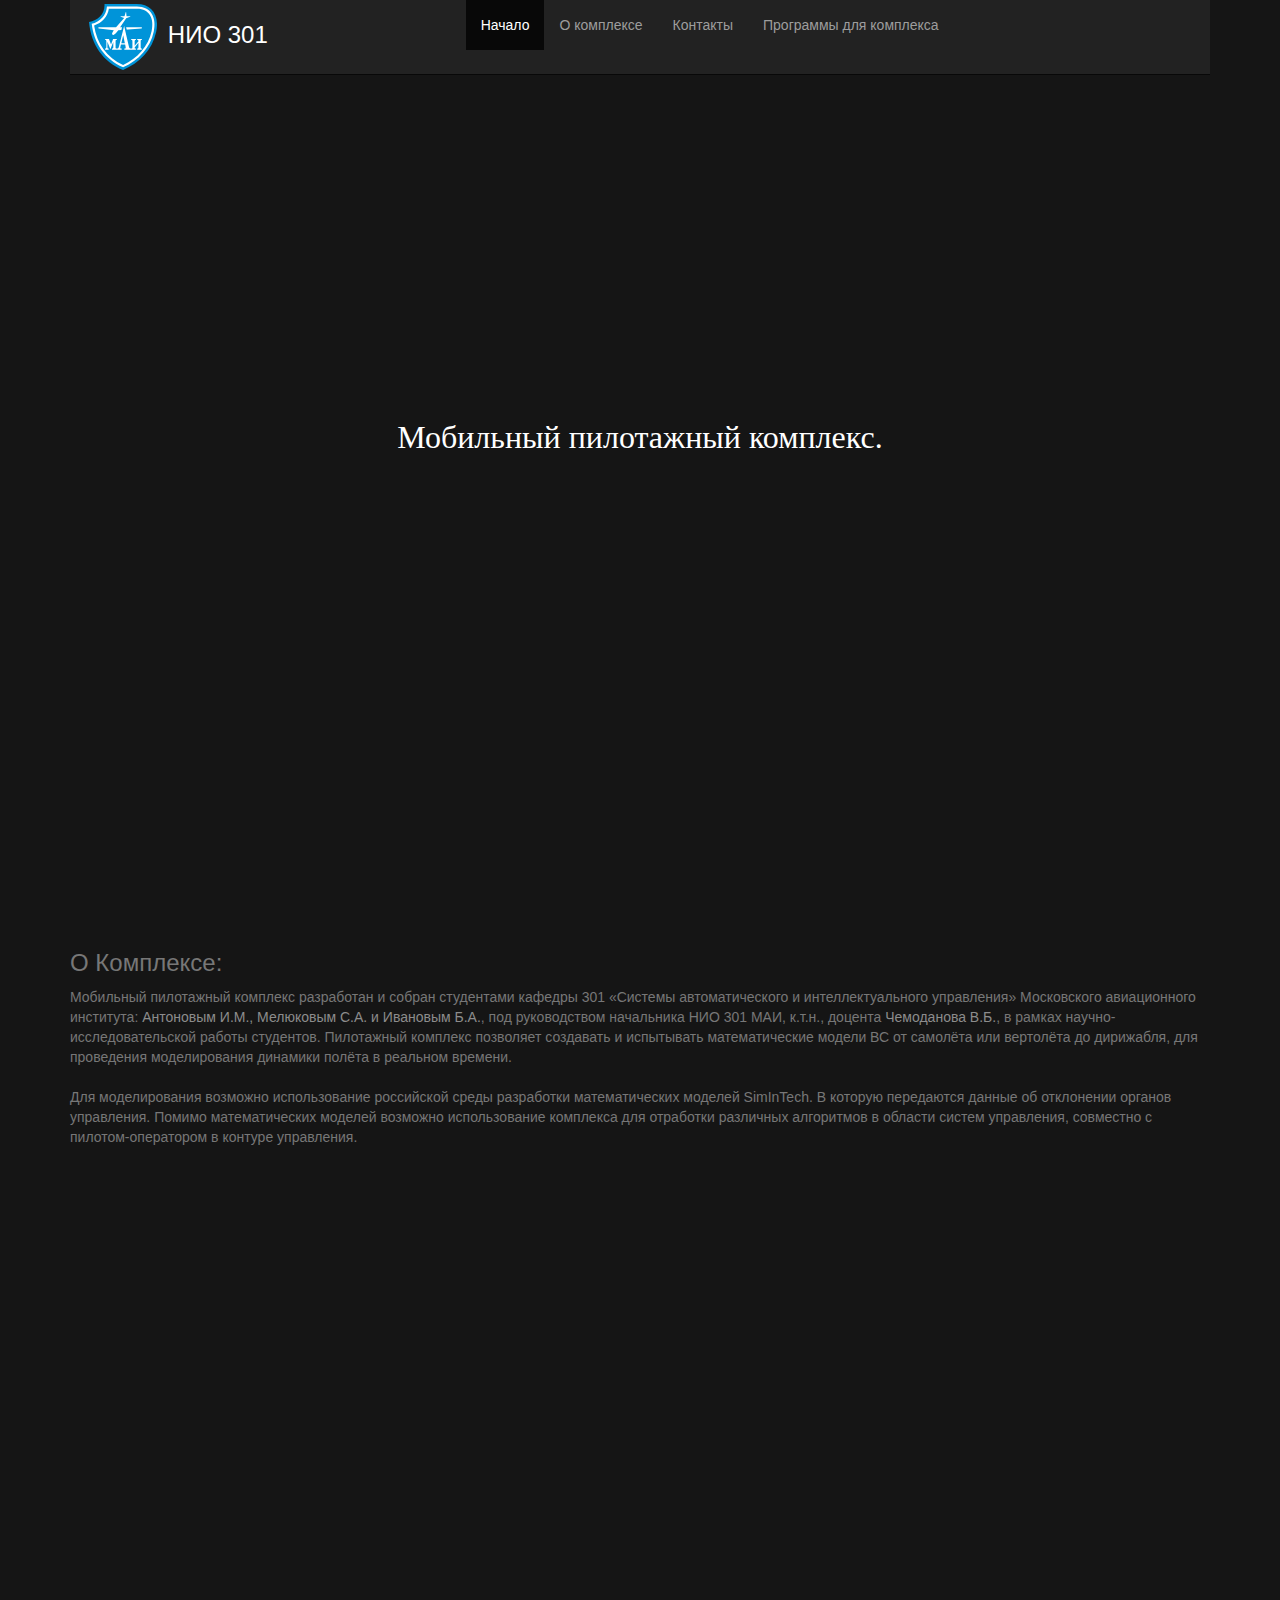
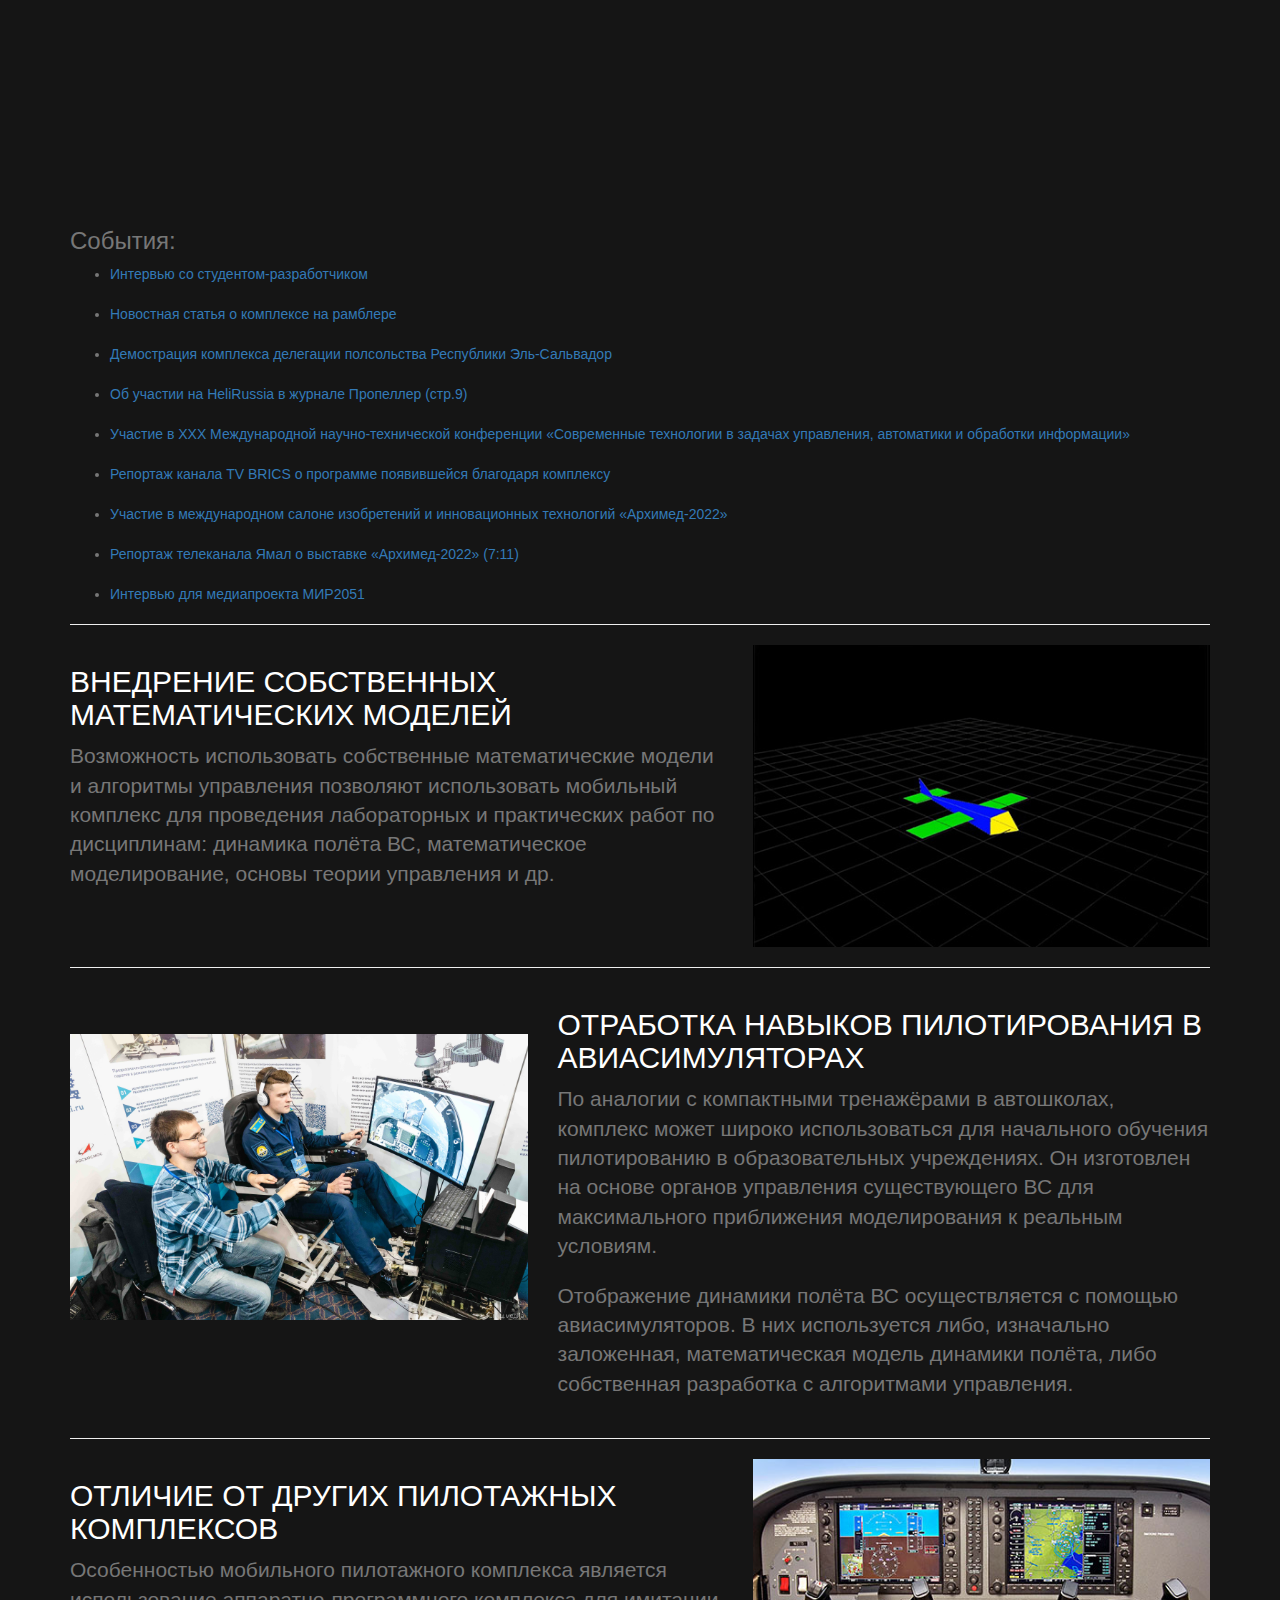
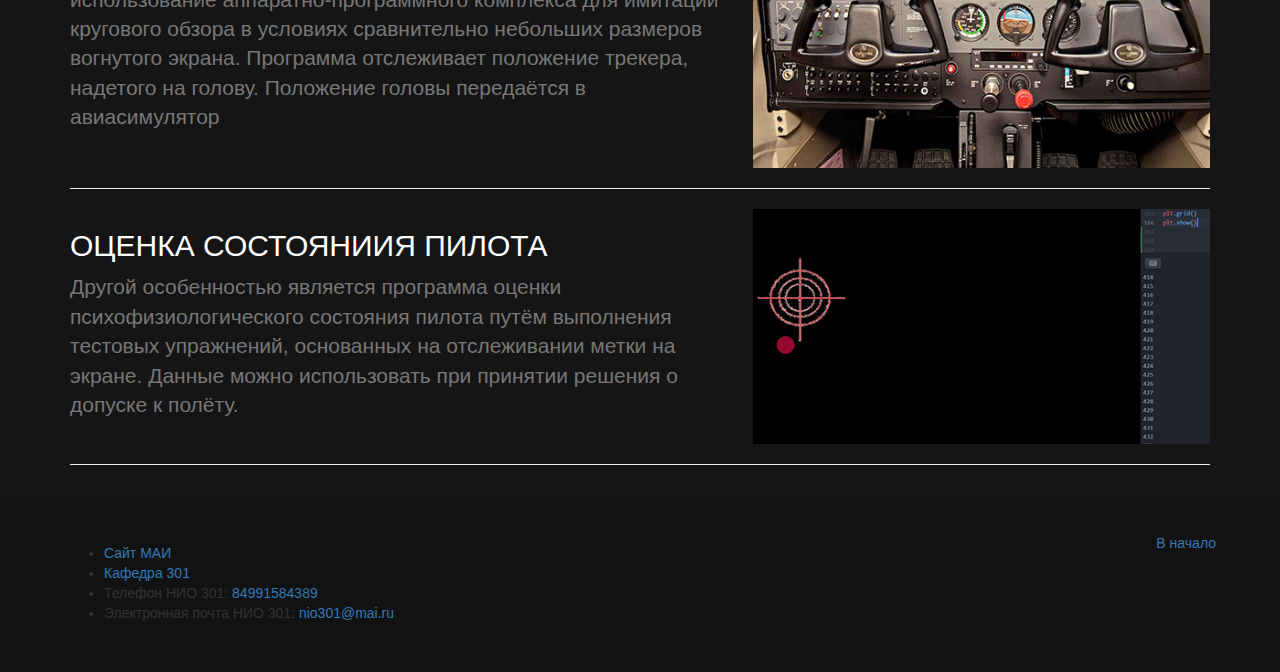
==== commit b5ebfa98: "Update index.html" ====
--- a/index.html
+++ b/index.html
@@ -116,6 +116,10 @@
     <li>
         <a href="https://vk.com/video-70131412_456256801?t=7m10s" target="_blank">Репортаж телеканала Ямал о выставке «Архимед-2022» (7:11)</a>
     </li>
+<br>
+    <li>
+        <a href="https://2051.vision/2022/12/22/strong-tehnologii-dlya-neba-i-zemli-strong/" target="_blank">Интервью для медиапроекта МИР2051</a>
+    </li>
 
 
 </ul>
